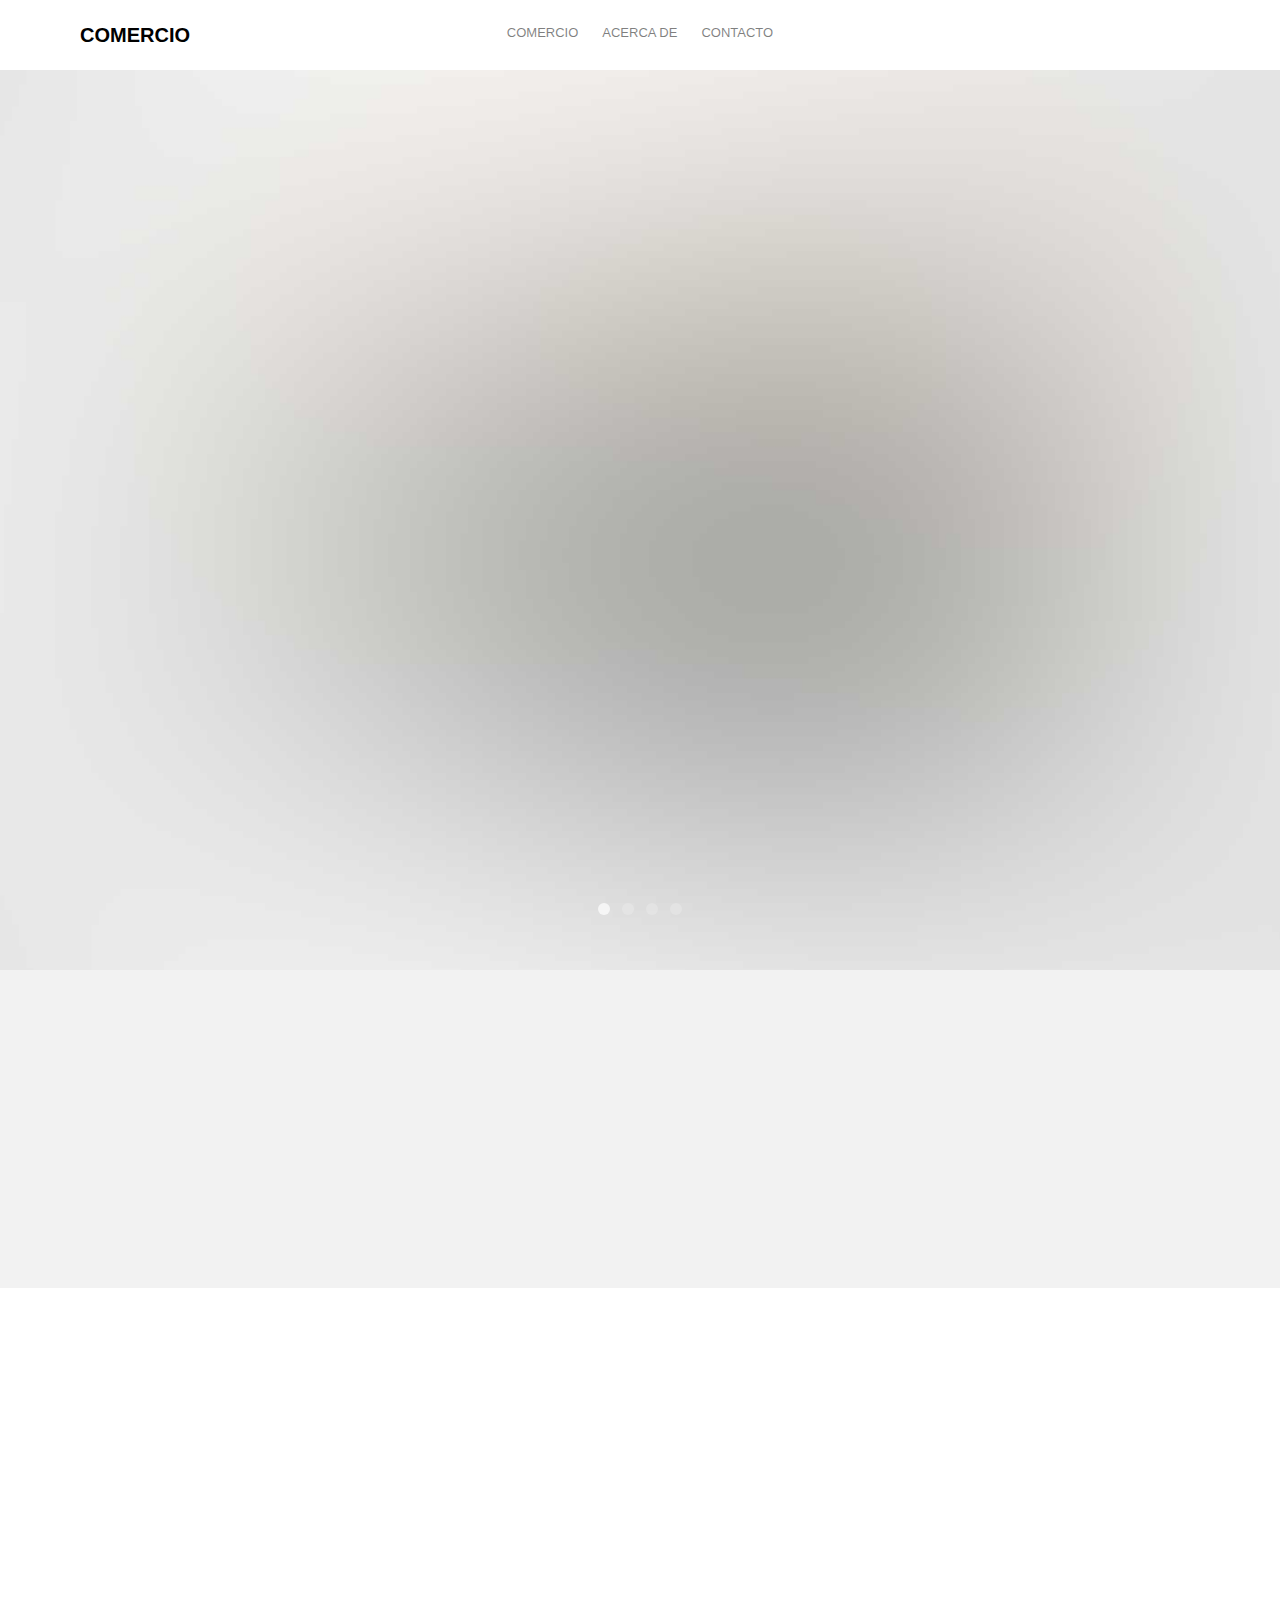
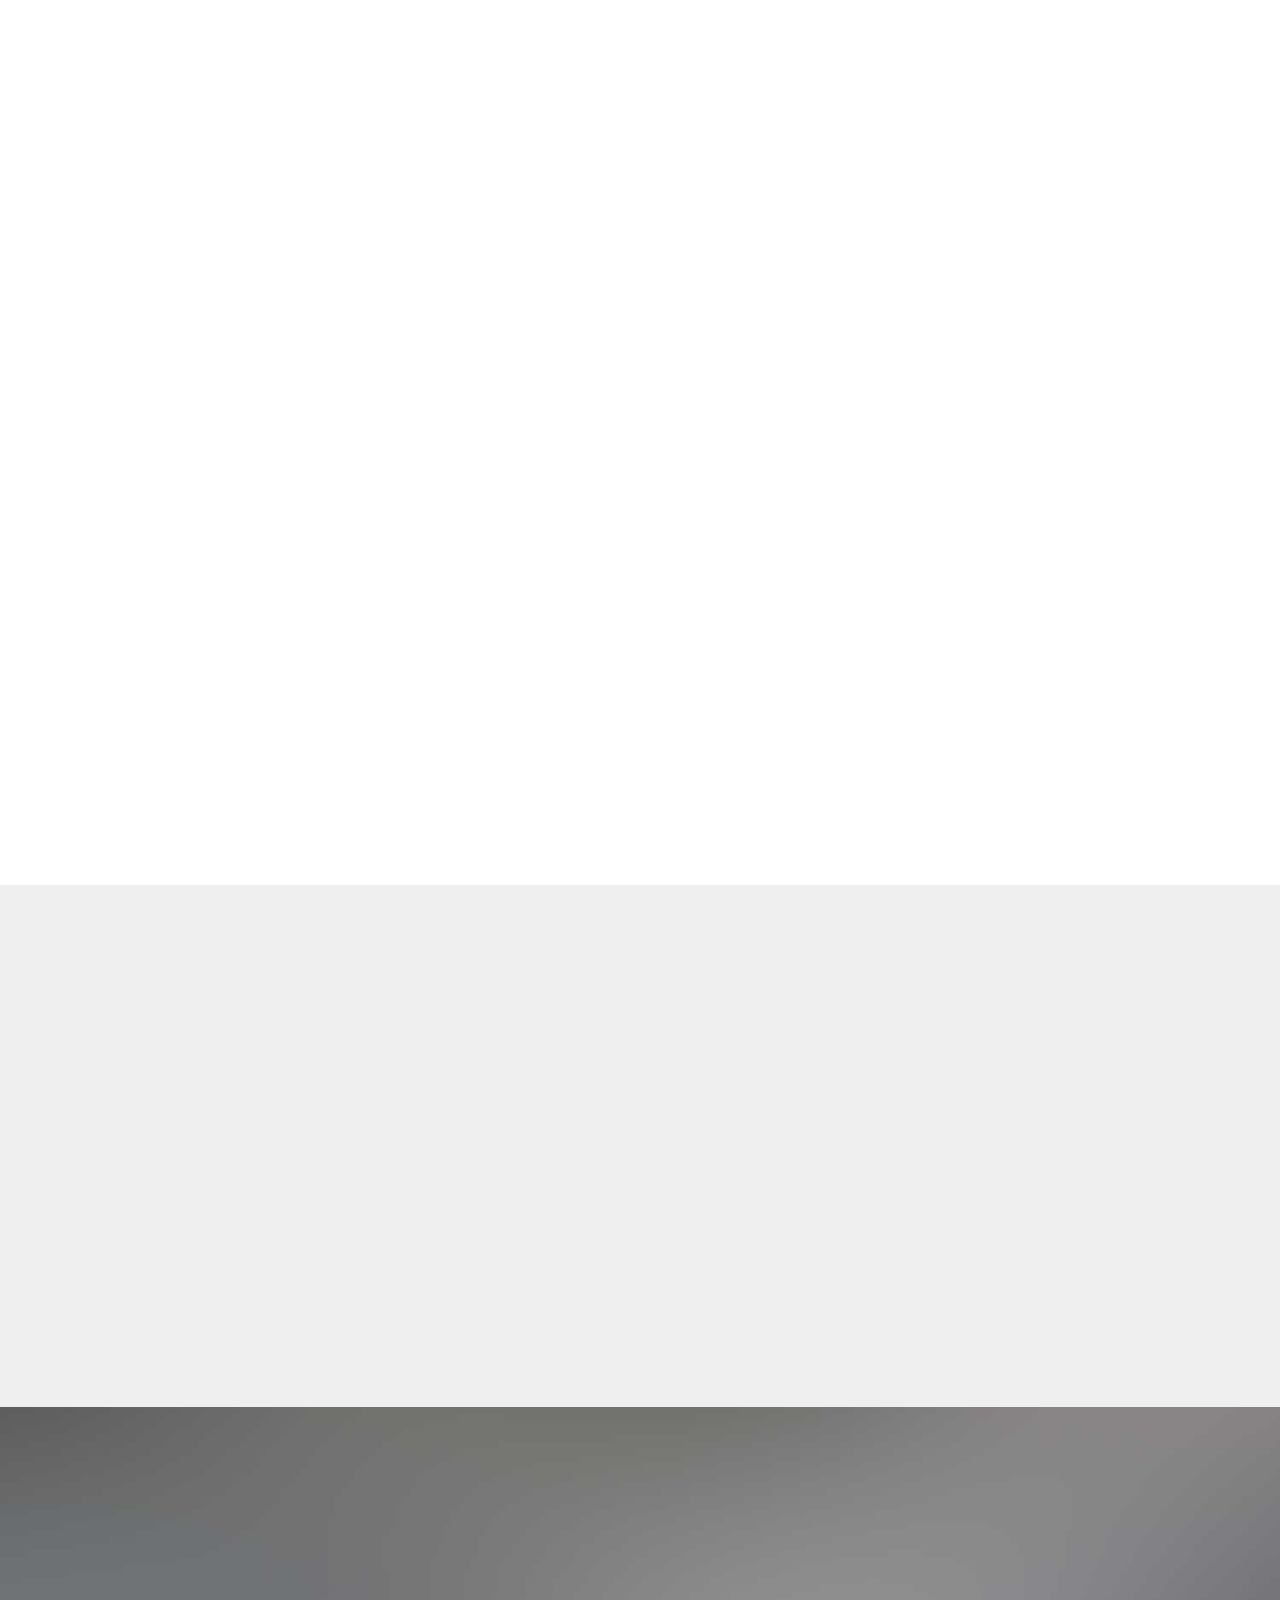
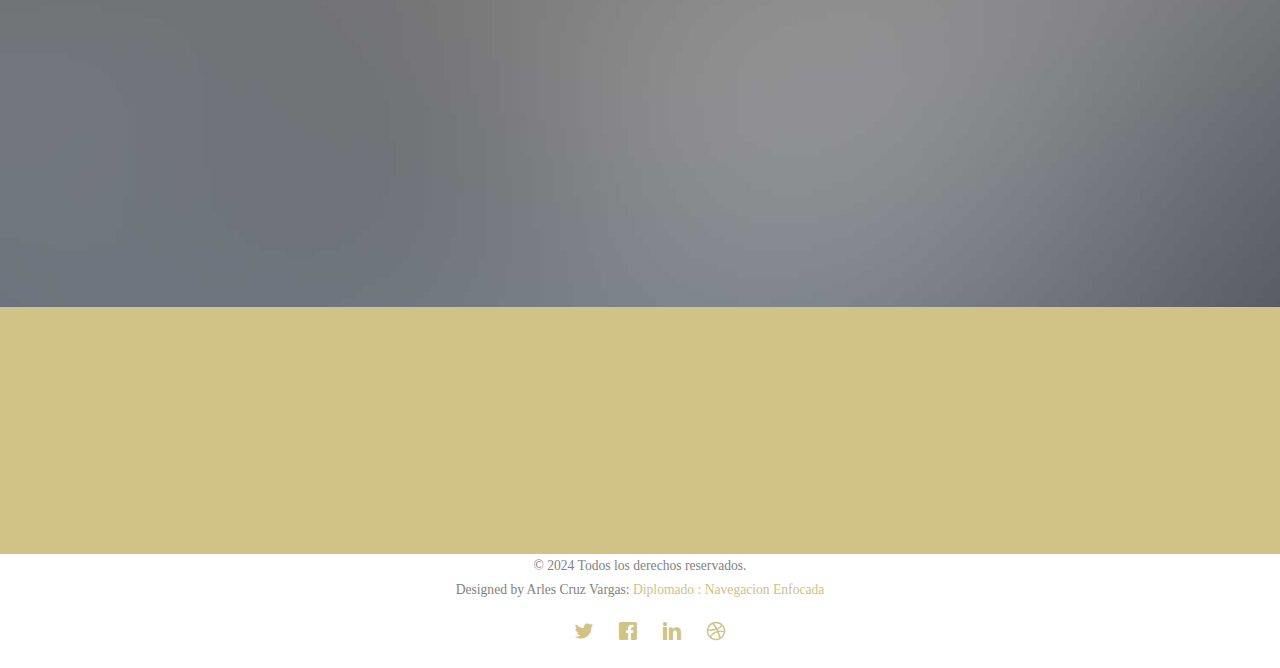
==== index.html @ f826852a "first commit" ====
<!DOCTYPE HTML>
<html>
	<head>
	<meta charset="utf-8">
	<meta http-equiv="X-UA-Compatible" content="IE=edge">
	<title>Comercio &mdash; SITIO WEB PARA NAVEGACION ENFOCADA</title>
	<meta name="viewport" content="width=device-width, initial-scale=1">
	<meta name="description" content="Free HTML5 Website Template by gettemplates.co" />
	<meta name="keywords" content="free website templates, free html5, free template, free bootstrap, free website template, html5, css3, mobile first, responsive" />
	<meta name="author" content="gettemplates.co" />

	
  	<!-- Facebook and Twitter integration -->
	<meta property="og:title" content=""/>
	<meta property="og:image" content=""/>
	<meta property="og:url" content=""/>
	<meta property="og:site_name" content=""/>
	<meta property="og:description" content=""/>
	<meta name="twitter:title" content="" />
	<meta name="twitter:image" content="" />
	<meta name="twitter:url" content="" />
	<meta name="twitter:card" content="" />

	<!-- <link href="https://fonts.googleapis.com/css?family=Montserrat:400,700" rel="stylesheet"> -->
	<!-- <link href="https://fonts.googleapis.com/css?family=Playfair+Display:400,400i" rel="stylesheet"> -->
	
	<!-- Animate.css -->
	<link rel="stylesheet" href="css/animate.css">
	<!-- Icomoon Icon Fonts-->
	<link rel="stylesheet" href="css/icomoon.css">
	<!-- Bootstrap  -->
	<link rel="stylesheet" href="css/bootstrap.css">

	<!-- Flexslider  -->
	<link rel="stylesheet" href="css/flexslider.css">

	<!-- Owl Carousel  -->
	<link rel="stylesheet" href="css/owl.carousel.min.css">
	<link rel="stylesheet" href="css/owl.theme.default.min.css">

	<!-- Theme style  -->
	<link rel="stylesheet" href="css/style.css">

	<!-- Modernizr JS -->
	<script src="js/modernizr-2.6.2.min.js"></script>
	<!-- FOR IE9 below -->
	<!--[if lt IE 9]>
	<script src="js/respond.min.js"></script>
	<![endif]-->

	</head>
	<body>
		
	<div class="fh5co-loader"></div>
	
	<div id="page">
	<nav class="fh5co-nav" role="navigation">
		<div class="container">
			<div class="row">
				<div class="col-md-3 col-xs-2">
					<div id="fh5co-logo"><a href="index.html">Comercio</a></div>
				</div>
				<div class="col-md-6 col-xs-6 text-center menu-1">
					<ul>
						<li class="has-dropdown">
							<a href="product.html">Comercio</a>
						</li>
						<li><a href="about.html">Acerca de</a></li>
						<li><a href="contact.html">Contacto</a></li>
					</ul>
				</div>
			</div>
			
		</div>
	</nav>
	
	<aside id="fh5co-hero" class="js-fullheight">
		<div class="flexslider js-fullheight">
			<ul class="slides">
		   	<li style="background-image: url(images/img_bg_1.jpg);">
		   		<div class="overlay-gradient"></div>
		   		<div class="container">
		   			<div class="col-md-6 col-md-offset-3 col-md-pull-3 js-fullheight slider-text">
		   				<div class="slider-text-inner">
		   					<div class="desc">
		   						<span class="price">$800</span>
		   						<h2>Alato Cabinet</h2>
		   						<p>Far far away, behind the word mountains, far from the countries Vokalia and Consonantia, there live the blind texts. Separated they live in Bookmarksgrove.</p>
			   					<p><a href="single.html" class="btn btn-primary btn-outline btn-lg">Purchase Now</a></p>
		   					</div>
		   				</div>
		   			</div>
		   		</div>
		   	</li>
		   	<li style="background-image: url(images/img_bg_2.jpg);">
		   		<div class="container">
		   			<div class="col-md-6 col-md-offset-3 col-md-pull-3 js-fullheight slider-text">
		   				<div class="slider-text-inner">
		   					<div class="desc">
		   						<span class="price">$530</span>
		   						<h2>The Haluz Rocking Chair</h2>
		   						<p>Far far away, behind the word mountains, far from the countries Vokalia and Consonantia, there live the blind texts. Separated they live in Bookmarksgrove.</p>
			   					<p><a href="single.html" class="btn btn-primary btn-outline btn-lg">Purchase Now</a></p>
		   					</div>
		   				</div>
		   			</div>
		   		</div>
		   	</li>
		   	<li style="background-image: url(images/img_bg_3.jpg);">
		   		<div class="container">
		   			<div class="col-md-6 col-md-offset-3 col-md-pull-3 js-fullheight slider-text">
		   				<div class="slider-text-inner">
		   					<div class="desc">
		   						<span class="price">$750</span>
		   						<h2>Alato Cabinet</h2>
		   						<p>Far far away, behind the word mountains, far from the countries Vokalia and Consonantia, there live the blind texts. Separated they live in Bookmarksgrove.</p>
			   					<p><a href="single.html" class="btn btn-primary btn-outline btn-lg">Purchase Now</a></p>
		   					</div>
		   				</div>
		   			</div>
		   		</div>
		   	</li>
		   	<li style="background-image: url(images/img_bg_4.jpg);">
		   		<div class="container">
		   			<div class="col-md-6 col-md-offset-3 col-md-pull-3 js-fullheight slider-text">
		   				<div class="slider-text-inner">
		   					<div class="desc">
		   						<span class="price">$540</span>
		   						<h2>The WW Chair</h2>
		   						<p>Far far away, behind the word mountains, far from the countries Vokalia and Consonantia, there live the blind texts. Separated they live in Bookmarksgrove.</p>
			   					<p><a href="single.html" class="btn btn-primary btn-outline btn-lg">Purchase Now</a></p>
		   					</div>
		   				</div>
		   			</div>
		   		</div>
		   	</li>
		  	</ul>
	  	</div>
	</aside>

	<div id="fh5co-services" class="fh5co-bg-section">
		<div class="container">
			<div class="row">
				<div class="col-md-4 col-sm-4 text-center">
					<div class="feature-center animate-box" data-animate-effect="fadeIn">
						<span class="icon">
							<i class="icon-credit-card"></i>
						</span>
						<h3>TARJETA DE CRÉDITO</h3>
						<p>Elige el producto que desee y realice sus pagos con tarjetas de Crédito, para obtener los mejores descuentos del mercado en nuestros productos.</p>
						<!--<p><a href="#" class="btn btn-primary btn-outline">Learn More</a></p>-->
					</div>
				</div>
				<div class="col-md-4 col-sm-4 text-center">
					<div class="feature-center animate-box" data-animate-effect="fadeIn">
						<span class="icon">
							<i class="icon-wallet"></i>
						</span>
						<h3>AHORRAR DINERO</h3>
						<p>Evalúa tu progreso con regularidad y haz ajustes en caso necesario. Si esto te parece abrumador, hay un montón de apps de administración. </p>
						<!--<p><a href="#" class="btn btn-primary btn-outline">Learn More</a></p>-->
					</div>
				</div>
				<div class="col-md-4 col-sm-4 text-center">
					<div class="feature-center animate-box" data-animate-effect="fadeIn">
						<span class="icon">
							<i class="icon-paper-plane"></i>
						</span>
						<h3>ENTREGA GRATIS</h3>
						<p>Por la compra que realices de cualquiera de nuestros productos, te hacemos la entrega gratis sin pagar ni un solo peso mas.</p>
						<!--<p><a href="#" class="btn btn-primary btn-outline">Learn More</a></p>-->
					</div>
				</div>
			</div>
		</div>
	</div>
	<div id="fh5co-product">
		<div class="container">
			<div class="row animate-box">
				<div class="col-md-8 col-md-offset-2 text-center fh5co-heading">
					<span>COSAS INTERESANTES</span>
					<h2>Productos.</h2>
					<p>Dignissimos asperiores vitae velit veniam totam fuga molestias accusamus alias autem provident. Odit ab aliquam dolor eius.</p>
				</div>
			</div>
			<div class="row">
				<div class="col-md-4 text-center animate-box">
					<div class="product">
						<div class="product-grid" style="background-image:url(images/producto1.jpg);">
							<div class="inner">
								<p>
									<a href="single.html" class="icon"><i class="icon-shopping-cart"></i></a>
									<a href="single.html" class="icon"><i class="icon-eye"></i></a>
								</p>
							</div>
						</div>
						<div class="desc">
							<h3><a href="single.html">Reloj Smartwacth D500 sumergible al agua</a></h3>
							<span class="price">Bs.350</span>
						</div>
					</div>
				</div>
				<div class="col-md-4 text-center animate-box">
					<div class="product">
						<div class="product-grid" style="background-image:url(images/producto-2.avif);">
							<span class="sale">Oferta</span>
							<div class="inner">
								<p>
									<a href="single.html" class="icon"><i class="icon-shopping-cart"></i></a>
									<a href="single.html" class="icon"><i class="icon-eye"></i></a>
								</p>
							</div>
						</div>
						<div class="desc">
							<h3><a href="single.html">Pavilion Speaker</a></h3>
							<span class="price">Bs.600</span>
						</div>
					</div>
				</div>
				<div class="col-md-4 text-center animate-box">
					<div class="product">
						<div class="product-grid" style="background-image:url(images/producto-3.jpg);">
							<div class="inner">
								<p>
									<a href="single.html" class="icon"><i class="icon-shopping-cart"></i></a>
									<a href="single.html" class="icon"><i class="icon-eye"></i></a>
								</p>
							</div>
						</div>
						<div class="desc">
							<h3><a href="single.html">Ligomancer</a></h3>
							<span class="price">Bs.280</span>
						</div>
					</div>
				</div>
			</div>
			<div class="row">
				<div class="col-md-4 text-center animate-box">
					<div class="product">
						<div class="product-grid" style="background-image:url(images/producto-4.avif);">
							<div class="inner">
								<p>
									<a href="single.html" class="icon"><i class="icon-shopping-cart"></i></a>
									<a href="single.html" class="icon"><i class="icon-eye"></i></a>
								</p>
							</div>
						</div>
						<div class="desc">
							<h3><a href="single.html">Alato Cabinet</a></h3>
							<span class="price">Bs.360</span>
						</div>
					</div>
				</div>
				<div class="col-md-4 text-center animate-box">
					<div class="product">
						<div class="product-grid" style="background-image:url(images/producto-5.avif);">
							<div class="inner">
								<p>
									<a href="single.html" class="icon"><i class="icon-shopping-cart"></i></a>
									<a href="single.html" class="icon"><i class="icon-eye"></i></a>
								</p>
							</div>
						</div>
						<div class="desc">
							<h3><a href="single.html">Earing Wireless</a></h3>
							<span class="price">Bs.80</span>
						</div>
					</div>
				</div>
				<div class="col-md-4 text-center animate-box">
					<div class="product">
						<div class="product-grid" style="background-image:url(images/producto-6.jpg);">
							<div class="inner">
								<p>
									<a href="single.html" class="icon"><i class="icon-shopping-cart"></i></a>
									<a href="single.html" class="icon"><i class="icon-eye"></i></a>
								</p>
							</div>
						</div>
						<div class="desc">
							<h3><a href="single.html">Sculptural Coffee Table</a></h3>
							<span class="price">Bs.20</span>
						</div>
					</div>
				</div>
			</div>
		</div>
	</div>
	
	<div id="fh5co-testimonial" class="fh5co-bg-section">
		<div class="container">
			<div class="row animate-box">
				<div class="col-md-8 col-md-offset-2 text-center fh5co-heading">
					<span>Testimony</span>
					<h2>Happy Clients</h2>
				</div>
			</div>
			<div class="row">
				<div class="col-md-10 col-md-offset-1">
					<div class="row animate-box">
						<div class="owl-carousel owl-carousel-fullwidth">
							<div class="item">
								<div class="testimony-slide active text-center">
									<figure>
										<img src="images/person1.jpg" alt="user">
									</figure>
									<span>Jean Doe, via <a href="#" class="twitter">Twitter</a></span>
									<blockquote>
										<p>&ldquo;Far far away, behind the word mountains, far from the countries Vokalia and Consonantia, there live the blind texts. Separated they live in Bookmarksgrove right at the coast of the Semantics, a large language ocean.&rdquo;</p>
									</blockquote>
								</div>
							</div>
							<div class="item">
								<div class="testimony-slide active text-center">
									<figure>
										<img src="images/person2.jpg" alt="user">
									</figure>
									<span>John Doe, via <a href="#" class="twitter">Twitter</a></span>
									<blockquote>
										<p>&ldquo;Separated they live in Bookmarksgrove right at the coast of the Semantics, a large language ocean.&rdquo;</p>
									</blockquote>
								</div>
							</div>
							<div class="item">
								<div class="testimony-slide active text-center">
									<figure>
										<img src="images/person3.jpg" alt="user">
									</figure>
									<span>John Doe, via <a href="#" class="twitter">Twitter</a></span>
									<blockquote>
										<p>&ldquo;Far from the countries Vokalia and Consonantia, there live the blind texts. Separated they live in Bookmarksgrove right at the coast of the Semantics, a large language ocean.&rdquo;</p>
									</blockquote>
								</div>
							</div>
						</div>
					</div>
				</div>
			</div>
		</div>
	</div>
	

	<div id="fh5co-counter" class="fh5co-bg fh5co-counter" style="background-image:url(images/img_bg_5.jpg);">
		<div class="container">
			<div class="row">
				<div class="display-t">
					<div class="display-tc">
						<div class="col-md-3 col-sm-6 animate-box">
							<div class="feature-center">
								<span class="icon">
									<i class="icon-eye"></i>
								</span>

								<span class="counter js-counter" data-from="0" data-to="22070" data-speed="5000" data-refresh-interval="50">1</span>
								<span class="counter-label">Creativity Fuel</span>

							</div>
						</div>
						<div class="col-md-3 col-sm-6 animate-box">
							<div class="feature-center">
								<span class="icon">
									<i class="icon-shopping-cart"></i>
								</span>

								<span class="counter js-counter" data-from="0" data-to="450" data-speed="5000" data-refresh-interval="50">1</span>
								<span class="counter-label">Happy Clients</span>
							</div>
						</div>
						<div class="col-md-3 col-sm-6 animate-box">
							<div class="feature-center">
								<span class="icon">
									<i class="icon-shop"></i>
								</span>
								<span class="counter js-counter" data-from="0" data-to="700" data-speed="5000" data-refresh-interval="50">1</span>
								<span class="counter-label">All Products</span>
							</div>
						</div>
						<div class="col-md-3 col-sm-6 animate-box">
							<div class="feature-center">
								<span class="icon">
									<i class="icon-clock"></i>
								</span>

								<span class="counter js-counter" data-from="0" data-to="5605" data-speed="5000" data-refresh-interval="50">1</span>
								<span class="counter-label">Hours Spent</span>

							</div>
						</div>
					</div>
				</div>
			</div>
		</div>
	</div>

	<div id="fh5co-started">
		<div class="container">
			<div class="row animate-box">
				<div class="col-md-8 col-md-offset-2 text-center fh5co-heading">
					<h2>BOLETIN INFORMATIVO</h2>
					<p>Estén atentos a nuestro último producto. Ahora puedes suscribirte</p>
				</div>
			</div>
			<div class="row animate-box">
				<div class="col-md-8 col-md-offset-2">
					<form class="form-inline">
						<div class="col-md-6 col-sm-6">
							<div class="form-group">
								<label for="email" class="sr-only">Email</label>
								<input type="email" class="form-control" id="email" placeholder="Email">
							</div>
						</div>
						<div class="col-md-6 col-sm-6">
							<button type="submit" class="btn btn-default btn-block">Subscribe</button>
						</div>
					</form>
				</div>
			</div>
		</div>
	</div>

	<footer id="fh5co-footer" role="contentinfo">
		<div class="container">
			
			<div class="row copyright">
				<div class="col-md-12 text-center">
					<p>
						<small class="block">&copy; 2024 Todos los derechos reservados.</small> 
						<small class="block">Designed by Arles Cruz Vargas: <a href="">Diplomado : Navegacion Enfocada</small>
					</p>
					<p>
						<ul class="fh5co-social-icons">
							<li><a href="#"><i class="icon-twitter"></i></a></li>
							<li><a href="#"><i class="icon-facebook"></i></a></li>
							<li><a href="#"><i class="icon-linkedin"></i></a></li>
							<li><a href="#"><i class="icon-dribbble"></i></a></li>
						</ul>
					</p>
				</div>
			</div>

		</div>
	</footer>
	</div>

	<div class="gototop js-top">
		<a href="#" class="js-gotop"><i class="icon-arrow-up"></i></a>
	</div>
	
	<!-- jQuery -->
	<script src="js/jquery.min.js"></script>
	<!-- jQuery Easing -->
	<script src="js/jquery.easing.1.3.js"></script>
	<!-- Bootstrap -->
	<script src="js/bootstrap.min.js"></script>
	<!-- Waypoints -->
	<script src="js/jquery.waypoints.min.js"></script>
	<!-- Carousel -->
	<script src="js/owl.carousel.min.js"></script>
	<!-- countTo -->
	<script src="js/jquery.countTo.js"></script>
	<!-- Flexslider -->
	<script src="js/jquery.flexslider-min.js"></script>
	<!-- Main -->
	<script src="js/main.js"></script>

	</body>
</html>
---- css/icomoon.css ----
@font-face {
  font-family: 'icomoon';
  src:  url('../fonts/icomoon/icomoon.eot?6iuir');
  src:  url('../fonts/icomoon/icomoon.eot?6iuir#iefix') format('embedded-opentype'),
    url('../fonts/icomoon/icomoon.ttf?6iuir') format('truetype'),
    url('../fonts/icomoon/icomoon.woff?6iuir') format('woff'),
    url('../fonts/icomoon/icomoon.svg?6iuir#icomoon') format('svg');
  font-weight: normal;
  font-style: normal;
}

[class^="icon-"], [class*=" icon-"] {
  /* use !important to prevent issues with browser extensions that change fonts */
  font-family: 'icomoon' !important;
  speak: none;
  font-style: normal;
  font-weight: normal;
  font-variant: normal;
  text-transform: none;
  line-height: 1;

  /* Better Font Rendering =========== */
  -webkit-font-smoothing: antialiased;
  -moz-osx-font-smoothing: grayscale;
}

.icon-eye:before {
  content: "\e000";
}
.icon-paper-clip:before {
  content: "\e001";
}
.icon-mail:before {
  content: "\e002";
}
.icon-toggle:before {
  content: "\e003";
}
.icon-layout:before {
  content: "\e004";
}
.icon-link:before {
  content: "\e005";
}
.icon-bell:before {
  content: "\e006";
}
.icon-lock:before {
  content: "\e007";
}
.icon-unlock:before {
  content: "\e008";
}
.icon-ribbon:before {
  content: "\e009";
}
.icon-image:before {
  content: "\e010";
}
.icon-signal:before {
  content: "\e011";
}
.icon-target:before {
  content: "\e012";
}
.icon-clipboard:before {
  content: "\e013";
}
.icon-clock:before {
  content: "\e014";
}
.icon-watch:before {
  content: "\e015";
}
.icon-air-play:before {
  content: "\e016";
}
.icon-camera:before {
  content: "\e017";
}
.icon-video:before {
  content: "\e018";
}
.icon-disc:before {
  content: "\e019";
}
.icon-printer:before {
  content: "\e020";
}
.icon-monitor:before {
  content: "\e021";
}
.icon-server:before {
  content: "\e022";
}
.icon-cog:before {
  content: "\e023";
}
.icon-heart:before {
  content: "\e024";
}
.icon-paragraph:before {
  content: "\e025";
}
.icon-align-justify:before {
  content: "\e026";
}
.icon-align-left:before {
  content: "\e027";
}
.icon-align-center:before {
  content: "\e028";
}
.icon-align-right:before {
  content: "\e029";
}
.icon-book:before {
  content: "\e030";
}
.icon-layers:before {
  content: "\e031";
}
.icon-stack:before {
  content: "\e032";
}
.icon-stack-2:before {
  content: "\e033";
}
.icon-paper:before {
  content: "\e034";
}
.icon-paper-stack:before {
  content: "\e035";
}
.icon-search:before {
  content: "\e036";
}
.icon-zoom-in:before {
  content: "\e037";
}
.icon-zoom-out:before {
  content: "\e038";
}
.icon-reply:before {
  content: "\e039";
}
.icon-circle-plus:before {
  content: "\e040";
}
.icon-circle-minus:before {
  content: "\e041";
}
.icon-circle-check:before {
  content: "\e042";
}
.icon-circle-cross:before {
  content: "\e043";
}
.icon-square-plus:before {
  content: "\e044";
}
.icon-square-minus:before {
  content: "\e045";
}
.icon-square-check:before {
  content: "\e046";
}
.icon-square-cross:before {
  content: "\e047";
}
.icon-microphone:before {
  content: "\e048";
}
.icon-record:before {
  content: "\e049";
}
.icon-skip-back:before {
  content: "\e050";
}
.icon-rewind:before {
  content: "\e051";
}
.icon-play:before {
  content: "\e052";
}
.icon-pause:before {
  content: "\e053";
}
.icon-stop:before {
  content: "\e054";
}
.icon-fast-forward:before {
  content: "\e055";
}
.icon-skip-forward:before {
  content: "\e056";
}
.icon-shuffle:before {
  content: "\e057";
}
.icon-repeat:before {
  content: "\e058";
}
.icon-folder:before {
  content: "\e059";
}
.icon-umbrella:before {
  content: "\e060";
}
.icon-moon:before {
  content: "\e061";
}
.icon-thermometer:before {
  content: "\e062";
}
.icon-drop:before {
  content: "\e063";
}
.icon-sun:before {
  content: "\e064";
}
.icon-cloud:before {
  content: "\e065";
}
.icon-cloud-upload:before {
  content: "\e066";
}
.icon-cloud-download:before {
  content: "\e067";
}
.icon-upload:before {
  content: "\e068";
}
.icon-download:before {
  content: "\e069";
}
.icon-location:before {
  content: "\e070";
}
.icon-location-2:before {
  content: "\e071";
}
.icon-map:before {
  content: "\e072";
}
.icon-battery:before {
  content: "\e073";
}
.icon-head:before {
  content: "\e074";
}
.icon-briefcase:before {
  content: "\e075";
}
.icon-speech-bubble:before {
  content: "\e076";
}
.icon-anchor:before {
  content: "\e077";
}
.icon-globe:before {
  content: "\e078";
}
.icon-box:before {
  content: "\e079";
}
.icon-reload:before {
  content: "\e080";
}
.icon-share:before {
  content: "\e081";
}
.icon-marquee:before {
  content: "\e082";
}
.icon-marquee-plus:before {
  content: "\e083";
}
.icon-marquee-minus:before {
  content: "\e084";
}
.icon-tag:before {
  content: "\e085";
}
.icon-power:before {
  content: "\e086";
}
.icon-command:before {
  content: "\e087";
}
.icon-alt:before {
  content: "\e088";
}
.icon-esc:before {
  content: "\e089";
}
.icon-bar-graph:before {
  content: "\e090";
}
.icon-bar-graph-2:before {
  content: "\e091";
}
.icon-pie-graph:before {
  content: "\e092";
}
.icon-star:before {
  content: "\e093";
}
.icon-arrow-left:before {
  content: "\e094";
}
.icon-arrow-right:before {
  content: "\e095";
}
.icon-arrow-up:before {
  content: "\e096";
}
.icon-arrow-down:before {
  content: "\e097";
}
.icon-volume:before {
  content: "\e098";
}
.icon-mute:before {
  content: "\e099";
}
.icon-content-right:before {
  content: "\e100";
}
.icon-content-left:before {
  content: "\e101";
}
.icon-grid:before {
  content: "\e102";
}
.icon-grid-2:before {
  content: "\e103";
}
.icon-columns:before {
  content: "\e104";
}
.icon-loader:before {
  content: "\e105";
}
.icon-bag:before {
  content: "\e106";
}
.icon-ban:before {
  content: "\e107";
}
.icon-flag:before {
  content: "\e108";
}
.icon-trash:before {
  content: "\e109";
}
.icon-expand:before {
  content: "\e110";
}
.icon-contract:before {
  content: "\e111";
}
.icon-maximize:before {
  content: "\e112";
}
.icon-minimize:before {
  content: "\e113";
}
.icon-plus:before {
  content: "\e114";
}
.icon-minus:before {
  content: "\e115";
}
.icon-check:before {
  content: "\e116";
}
.icon-cross:before {
  content: "\e117";
}
.icon-move:before {
  content: "\e118";
}
.icon-delete:before {
  content: "\e119";
}
.icon-menu:before {
  content: "\e120";
}
.icon-archive:before {
  content: "\e121";
}
.icon-inbox:before {
  content: "\e122";
}
.icon-outbox:before {
  content: "\e123";
}
.icon-file:before {
  content: "\e124";
}
.icon-file-add:before {
  content: "\e125";
}
.icon-file-subtract:before {
  content: "\e126";
}
.icon-help:before {
  content: "\e127";
}
.icon-open:before {
  content: "\e128";
}
.icon-ellipsis:before {
  content: "\e129";
}
.icon-add-to-list:before {
  content: "\e900";
}
.icon-classic-computer:before {
  content: "\e901";
}
.icon-controller-fast-backward:before {
  content: "\e902";
}
.icon-creative-commons-attribution:before {
  content: "\e903";
}
.icon-creative-commons-noderivs:before {
  content: "\e904";
}
.icon-creative-commons-noncommercial-eu:before {
  content: "\e905";
}
.icon-creative-commons-noncommercial-us:before {
  content: "\e906";
}
.icon-creative-commons-public-domain:before {
  content: "\e907";
}
.icon-creative-commons-remix:before {
  content: "\e908";
}
.icon-creative-commons-share:before {
  content: "\e909";
}
.icon-creative-commons-sharealike:before {
  content: "\e90a";
}
.icon-creative-commons:before {
  content: "\e90b";
}
.icon-document-landscape:before {
  content: "\e90c";
}
.icon-remove-user:before {
  content: "\e90d";
}
.icon-warning:before {
  content: "\e90e";
}
.icon-arrow-bold-down:before {
  content: "\e90f";
}
.icon-arrow-bold-left:before {
  content: "\e910";
}
.icon-arrow-bold-right:before {
  content: "\e911";
}
.icon-arrow-bold-up:before {
  content: "\e912";
}
.icon-arrow-down2:before {
  content: "\e913";
}
.icon-arrow-left2:before {
  content: "\e914";
}
.icon-arrow-long-down:before {
  content: "\e915";
}
.icon-arrow-long-left:before {
  content: "\e916";
}
.icon-arrow-long-right:before {
  content: "\e917";
}
.icon-arrow-long-up:before {
  content: "\e918";
}
.icon-arrow-right2:before {
  content: "\e919";
}
.icon-arrow-up2:before {
  content: "\e91a";
}
.icon-arrow-with-circle-down:before {
  content: "\e91b";
}
.icon-arrow-with-circle-left:before {
  content: "\e91c";
}
.icon-arrow-with-circle-right:before {
  content: "\e91d";
}
.icon-arrow-with-circle-up:before {
  content: "\e91e";
}
.icon-bookmark:before {
  content: "\e91f";
}
.icon-bookmarks:before {
  content: "\e920";
}
.icon-chevron-down:before {
  content: "\e921";
}
.icon-chevron-left:before {
  content: "\e922";
}
.icon-chevron-right:before {
  content: "\e923";
}
.icon-chevron-small-down:before {
  content: "\e924";
}
.icon-chevron-small-left:before {
  content: "\e925";
}
.icon-chevron-small-right:before {
  content: "\e926";
}
.icon-chevron-small-up:before {
  content: "\e927";
}
.icon-chevron-thin-down:before {
  content: "\e928";
}
.icon-chevron-thin-left:before {
  content: "\e929";
}
.icon-chevron-thin-right:before {
  content: "\e92a";
}
.icon-chevron-thin-up:before {
  content: "\e92b";
}
.icon-chevron-up:before {
  content: "\e92c";
}
.icon-chevron-with-circle-down:before {
  content: "\e92d";
}
.icon-chevron-with-circle-left:before {
  content: "\e92e";
}
.icon-chevron-with-circle-right:before {
  content: "\e92f";
}
.icon-chevron-with-circle-up:before {
  content: "\e930";
}
.icon-cloud2:before {
  content: "\e931";
}
.icon-controller-fast-forward:before {
  content: "\e932";
}
.icon-controller-jump-to-start:before {
  content: "\e933";
}
.icon-controller-next:before {
  content: "\e934";
}
.icon-controller-paus:before {
  content: "\e935";
}
.icon-controller-play:before {
  content: "\e936";
}
.icon-controller-record:before {
  content: "\e937";
}
.icon-controller-stop:before {
  content: "\e938";
}
.icon-controller-volume:before {
  content: "\e939";
}
.icon-dot-single:before {
  content: "\e93a";
}
.icon-dots-three-horizontal:before {
  content: "\e93b";
}
.icon-dots-three-vertical:before {
  content: "\e93c";
}
.icon-dots-two-horizontal:before {
  content: "\e93d";
}
.icon-dots-two-vertical:before {
  content: "\e93e";
}
.icon-download2:before {
  content: "\e93f";
}
.icon-emoji-flirt:before {
  content: "\e940";
}
.icon-flow-branch:before {
  content: "\e941";
}
.icon-flow-cascade:before {
  content: "\e942";
}
.icon-flow-line:before {
  content: "\e943";
}
.icon-flow-parallel:before {
  content: "\e944";
}
.icon-flow-tree:before {
  content: "\e945";
}
.icon-install:before {
  content: "\e946";
}
.icon-layers2:before {
  content: "\e947";
}
.icon-open-book:before {
  content: "\e948";
}
.icon-resize-100:before {
  content: "\e949";
}
.icon-resize-full-screen:before {
  content: "\e94a";
}
.icon-save:before {
  content: "\e94b";
}
.icon-select-arrows:before {
  content: "\e94c";
}
.icon-sound-mute:before {
  content: "\e94d";
}
.icon-sound:before {
  content: "\e94e";
}
.icon-trash2:before {
  content: "\e94f";
}
.icon-triangle-down:before {
  content: "\e950";
}
.icon-triangle-left:before {
  content: "\e951";
}
.icon-triangle-right:before {
  content: "\e952";
}
.icon-triangle-up:before {
  content: "\e953";
}
.icon-uninstall:before {
  content: "\e954";
}
.icon-upload-to-cloud:before {
  content: "\e955";
}
.icon-upload2:before {
  content: "\e956";
}
.icon-add-user:before {
  content: "\e957";
}
.icon-address:before {
  content: "\e958";
}
.icon-adjust:before {
  content: "\e959";
}
.icon-air:before {
  content: "\e95a";
}
.icon-aircraft-landing:before {
  content: "\e95b";
}
.icon-aircraft-take-off:before {
  content: "\e95c";
}
.icon-aircraft:before {
  content: "\e95d";
}
.icon-align-bottom:before {
  content: "\e95e";
}
.icon-align-horizontal-middle:before {
  content: "\e95f";
}
.icon-align-left2:before {
  content: "\e960";
}
.icon-align-right2:before {
  content: "\e961";
}
.icon-align-top:before {
  content: "\e962";
}
.icon-align-vertical-middle:before {
  content: "\e963";
}
.icon-archive2:before {
  content: "\e964";
}
.icon-area-graph:before {
  content: "\e965";
}
.icon-attachment:before {
  content: "\e966";
}
.icon-awareness-ribbon:before {
  content: "\e967";
}
.icon-back-in-time:before {
  content: "\e968";
}
.icon-back:before {
  content: "\e969";
}
.icon-bar-graph2:before {
  content: "\e96a";
}
.icon-battery2:before {
  content: "\e96b";
}
.icon-beamed-note:before {
  content: "\e96c";
}
.icon-bell2:before {
  content: "\e96d";
}
.icon-blackboard:before {
  content: "\e96e";
}
.icon-block:before {
  content: "\e96f";
}
.icon-book2:before {
  content: "\e970";
}
.icon-bowl:before {
  content: "\e971";
}
.icon-box2:before {
  content: "\e972";
}
.icon-briefcase2:before {
  content: "\e973";
}
.icon-browser:before {
  content: "\e974";
}
.icon-brush:before {
  content: "\e975";
}
.icon-bucket:before {
  content: "\e976";
}
.icon-cake:before {
  content: "\e977";
}
.icon-calculator:before {
  content: "\e978";
}
.icon-calendar:before {
  content: "\e979";
}
.icon-camera2:before {
  content: "\e97a";
}
.icon-ccw:before {
  content: "\e97b";
}
.icon-chat:before {
  content: "\e97c";
}
.icon-check2:before {
  content: "\e97d";
}
.icon-circle-with-cross:before {
  content: "\e97e";
}
.icon-circle-with-minus:before {
  content: "\e97f";
}
.icon-circle-with-plus:before {
  content: "\e980";
}
.icon-circle:before {
  content: "\e981";
}
.icon-circular-graph:before {
  content: "\e982";
}
.icon-clapperboard:before {
  content: "\e983";
}
.icon-clipboard2:before {
  content: "\e984";
}
.icon-clock2:before {
  content: "\e985";
}
.icon-code:before {
  content: "\e986";
}
.icon-cog2:before {
  content: "\e987";
}
.icon-colours:before {
  content: "\e988";
}
.icon-compass:before {
  content: "\e989";
}
.icon-copy:before {
  content: "\e98a";
}
.icon-credit-card:before {
  content: "\e98b";
}
.icon-credit:before {
  content: "\e98c";
}
.icon-cross2:before {
  content: "\e98d";
}
.icon-cup:before {
  content: "\e98e";
}
.icon-cw:before {
  content: "\e98f";
}
.icon-cycle:before {
  content: "\e990";
}
.icon-database:before {
  content: "\e991";
}
.icon-dial-pad:before {
  content: "\e992";
}
.icon-direction:before {
  content: "\e993";
}
.icon-document:before {
  content: "\e994";
}
.icon-documents:before {
  content: "\e995";
}
.icon-drink:before {
  content: "\e996";
}
.icon-drive:before {
  content: "\e997";
}
.icon-drop2:before {
  content: "\e998";
}
.icon-edit:before {
  content: "\e999";
}
.icon-email:before {
  content: "\e99a";
}
.icon-emoji-happy:before {
  content: "\e99b";
}
.icon-emoji-neutral:before {
  content: "\e99c";
}
.icon-emoji-sad:before {
  content: "\e99d";
}
.icon-erase:before {
  content: "\e99e";
}
.icon-eraser:before {
  content: "\e99f";
}
.icon-export:before {
  content: "\e9a0";
}
.icon-eye2:before {
  content: "\e9a1";
}
.icon-feather:before {
  content: "\e9a2";
}
.icon-flag2:before {
  content: "\e9a3";
}
.icon-flash:before {
  content: "\e9a4";
}
.icon-flashlight:before {
  content: "\e9a5";
}
.icon-flat-brush:before {
  content: "\e9a6";
}
.icon-folder-images:before {
  content: "\e9a7";
}
.icon-folder-music:before {
  content: "\e9a8";
}
.icon-folder-video:before {
  content: "\e9a9";
}
.icon-folder2:before {
  content: "\e9aa";
}
.icon-forward:before {
  content: "\e9ab";
}
.icon-funnel:before {
  content: "\e9ac";
}
.icon-game-controller:before {
  content: "\e9ad";
}
.icon-gauge:before {
  content: "\e9ae";
}
.icon-globe2:before {
  content: "\e9af";
}
.icon-graduation-cap:before {
  content: "\e9b0";
}
.icon-grid2:before {
  content: "\e9b1";
}
.icon-hair-cross:before {
  content: "\e9b2";
}
.icon-hand:before {
  content: "\e9b3";
}
.icon-heart-outlined:before {
  content: "\e9b4";
}
.icon-heart2:before {
  content: "\e9b5";
}
.icon-help-with-circle:before {
  content: "\e9b6";
}
.icon-help2:before {
  content: "\e9b7";
}
.icon-home:before {
  content: "\e9b8";
}
.icon-hour-glass:before {
  content: "\e9b9";
}
.icon-image-inverted:before {
  content: "\e9ba";
}
.icon-image2:before {
  content: "\e9bb";
}
.icon-images:before {
  content: "\e9bc";
}
.icon-inbox2:before {
  content: "\e9bd";
}
.icon-infinity:before {
  content: "\e9be";
}
.icon-info-with-circle:before {
  content: "\e9bf";
}
.icon-info:before {
  content: "\e9c0";
}
.icon-key:before {
  content: "\e9c1";
}
.icon-keyboard:before {
  content: "\e9c2";
}
.icon-lab-flask:before {
  content: "\e9c3";
}
.icon-landline:before {
  content: "\e9c4";
}
.icon-language:before {
  content: "\e9c5";
}
.icon-laptop:before {
  content: "\e9c6";
}
.icon-leaf:before {
  content: "\e9c7";
}
.icon-level-down:before {
  content: "\e9c8";
}
.icon-level-up:before {
  content: "\e9c9";
}
.icon-lifebuoy:before {
  content: "\e9ca";
}
.icon-light-bulb:before {
  content: "\e9cb";
}
.icon-light-down:before {
  content: "\e9cc";
}
.icon-light-up:before {
  content: "\e9cd";
}
.icon-line-graph:before {
  content: "\e9ce";
}
.icon-link2:before {
  content: "\e9cf";
}
.icon-list:before {
  content: "\e9d0";
}
.icon-location-pin:before {
  content: "\e9d1";
}
.icon-location2:before {
  content: "\e9d2";
}
.icon-lock-open:before {
  content: "\e9d3";
}
.icon-lock2:before {
  content: "\e9d4";
}
.icon-log-out:before {
  content: "\e9d5";
}
.icon-login:before {
  content: "\e9d6";
}
.icon-loop:before {
  content: "\e9d7";
}
.icon-magnet:before {
  content: "\e9d8";
}
.icon-magnifying-glass:before {
  content: "\e9d9";
}
.icon-mail2:before {
  content: "\e9da";
}
.icon-man:before {
  content: "\e9db";
}
.icon-map2:before {
  content: "\e9dc";
}
.icon-mask:before {
  content: "\e9dd";
}
.icon-medal:before {
  content: "\e9de";
}
.icon-megaphone:before {
  content: "\e9df";
}
.icon-menu2:before {
  content: "\e9e0";
}
.icon-message:before {
  content: "\e9e1";
}
.icon-mic:before {
  content: "\e9e2";
}
.icon-minus2:before {
  content: "\e9e3";
}
.icon-mobile:before {
  content: "\e9e4";
}
.icon-modern-mic:before {
  content: "\e9e5";
}
.icon-moon2:before {
  content: "\e9e6";
}
.icon-mouse:before {
  content: "\e9e7";
}
.icon-music:before {
  content: "\e9e8";
}
.icon-network:before {
  content: "\e9e9";
}
.icon-new-message:before {
  content: "\e9ea";
}
.icon-new:before {
  content: "\e9eb";
}
.icon-news:before {
  content: "\e9ec";
}
.icon-note:before {
  content: "\e9ed";
}
.icon-notification:before {
  content: "\e9ee";
}
.icon-old-mobile:before {
  content: "\e9ef";
}
.icon-old-phone:before {
  content: "\e9f0";
}
.icon-palette:before {
  content: "\e9f1";
}
.icon-paper-plane:before {
  content: "\e9f2";
}
.icon-pencil:before {
  content: "\e9f3";
}
.icon-phone:before {
  content: "\e9f4";
}
.icon-pie-chart:before {
  content: "\e9f5";
}
.icon-pin:before {
  content: "\e9f6";
}
.icon-plus2:before {
  content: "\e9f7";
}
.icon-popup:before {
  content: "\e9f8";
}
.icon-power-plug:before {
  content: "\e9f9";
}
.icon-price-ribbon:before {
  content: "\e9fa";
}
.icon-price-tag:before {
  content: "\e9fb";
}
.icon-print:before {
  content: "\e9fc";
}
.icon-progress-empty:before {
  content: "\e9fd";
}
.icon-progress-full:before {
  content: "\e9fe";
}
.icon-progress-one:before {
  content: "\e9ff";
}
.icon-progress-two:before {
  content: "\ea00";
}
.icon-publish:before {
  content: "\ea01";
}
.icon-quote:before {
  content: "\ea02";
}
.icon-radio:before {
  content: "\ea03";
}
.icon-reply-all:before {
  content: "\ea04";
}
.icon-reply2:before {
  content: "\ea05";
}
.icon-retweet:before {
  content: "\ea06";
}
.icon-rocket:before {
  content: "\ea07";
}
.icon-round-brush:before {
  content: "\ea08";
}
.icon-rss:before {
  content: "\ea09";
}
.icon-ruler:before {
  content: "\ea0a";
}
.icon-scissors:before {
  content: "\ea0b";
}
.icon-share-alternitive:before {
  content: "\ea0c";
}
.icon-share2:before {
  content: "\ea0d";
}
.icon-shareable:before {
  content: "\ea0e";
}
.icon-shield:before {
  content: "\ea0f";
}
.icon-shop:before {
  content: "\ea10";
}
.icon-shopping-bag:before {
  content: "\ea11";
}
.icon-shopping-basket:before {
  content: "\ea12";
}
.icon-shopping-cart:before {
  content: "\ea13";
}
.icon-shuffle2:before {
  content: "\ea14";
}
.icon-signal2:before {
  content: "\ea15";
}
.icon-sound-mix:before {
  content: "\ea16";
}
.icon-sports-club:before {
  content: "\ea17";
}
.icon-spreadsheet:before {
  content: "\ea18";
}
.icon-squared-cross:before {
  content: "\ea19";
}
.icon-squared-minus:before {
  content: "\ea1a";
}
.icon-squared-plus:before {
  content: "\ea1b";
}
.icon-star-outlined:before {
  content: "\ea1c";
}
.icon-star2:before {
  content: "\ea1d";
}
.icon-stopwatch:before {
  content: "\ea1e";
}
.icon-suitcase:before {
  content: "\ea1f";
}
.icon-swap:before {
  content: "\ea20";
}
.icon-sweden:before {
  content: "\ea21";
}
.icon-switch:before {
  content: "\ea22";
}
.icon-tablet:before {
  content: "\ea23";
}
.icon-tag2:before {
  content: "\ea24";
}
.icon-text-document-inverted:before {
  content: "\ea25";
}
.icon-text-document:before {
  content: "\ea26";
}
.icon-text:before {
  content: "\ea27";
}
.icon-thermometer2:before {
  content: "\ea28";
}
.icon-thumbs-down:before {
  content: "\ea29";
}
.icon-thumbs-up:before {
  content: "\ea2a";
}
.icon-thunder-cloud:before {
  content: "\ea2b";
}
.icon-ticket:before {
  content: "\ea2c";
}
.icon-time-slot:before {
  content: "\ea2d";
}
.icon-tools:before {
  content: "\ea2e";
}
.icon-traffic-cone:before {
  content: "\ea2f";
}
.icon-tree:before {
  content: "\ea30";
}
.icon-trophy:before {
  content: "\ea31";
}
.icon-tv:before {
  content: "\ea32";
}
.icon-typing:before {
  content: "\ea33";
}
.icon-unread:before {
  content: "\ea34";
}
.icon-untag:before {
  content: "\ea35";
}
.icon-user:before {
  content: "\ea36";
}
.icon-users:before {
  content: "\ea37";
}
.icon-v-card:before {
  content: "\ea38";
}
.icon-video2:before {
  content: "\ea39";
}
.icon-vinyl:before {
  content: "\ea3a";
}
.icon-voicemail:before {
  content: "\ea3b";
}
.icon-wallet:before {
  content: "\ea3c";
}
.icon-water:before {
  content: "\ea3d";
}
.icon-px-with-circle:before {
  content: "\ea3e";
}
.icon-px:before {
  content: "\ea3f";
}
.icon-basecamp:before {
  content: "\ea40";
}
.icon-behance:before {
  content: "\ea41";
}
.icon-creative-cloud:before {
  content: "\ea42";
}
.icon-dropbox:before {
  content: "\ea43";
}
.icon-evernote:before {
  content: "\ea44";
}
.icon-flattr:before {
  content: "\ea45";
}
.icon-foursquare:before {
  content: "\ea46";
}
.icon-google-drive:before {
  content: "\ea47";
}
.icon-google-hangouts:before {
  content: "\ea48";
}
.icon-grooveshark:before {
  content: "\ea49";
}
.icon-icloud:before {
  content: "\ea4a";
}
.icon-mixi:before {
  content: "\ea4b";
}
.icon-onedrive:before {
  content: "\ea4c";
}
.icon-paypal:before {
  content: "\ea4d";
}
.icon-picasa:before {
  content: "\ea4e";
}
.icon-qq:before {
  content: "\ea4f";
}
.icon-rdio-with-circle:before {
  content: "\ea50";
}
.icon-renren:before {
  content: "\ea51";
}
.icon-scribd:before {
  content: "\ea52";
}
.icon-sina-weibo:before {
  content: "\ea53";
}
.icon-skype-with-circle:before {
  content: "\ea54";
}
.icon-skype:before {
  content: "\ea55";
}
.icon-slideshare:before {
  content: "\ea56";
}
.icon-smashing:before {
  content: "\ea57";
}
.icon-soundcloud:before {
  content: "\ea58";
}
.icon-spotify-with-circle:before {
  content: "\ea59";
}
.icon-spotify:before {
  content: "\ea5a";
}
.icon-swarm:before {
  content: "\ea5b";
}
.icon-vine-with-circle:before {
  content: "\ea5c";
}
.icon-vine:before {
  content: "\ea5d";
}
.icon-vk-alternitive:before {
  content: "\ea5e";
}
.icon-vk-with-circle:before {
  content: "\ea5f";
}
.icon-vk:before {
  content: "\ea60";
}
.icon-xing-with-circle:before {
  content: "\ea61";
}
.icon-xing:before {
  content: "\ea62";
}
.icon-yelp:before {
  content: "\ea63";
}
.icon-dribbble-with-circle:before {
  content: "\ea64";
}
.icon-dribbble:before {
  content: "\ea65";
}
.icon-facebook-with-circle:before {
  content: "\ea66";
}
.icon-facebook:before {
  content: "\ea67";
}
.icon-flickr-with-circle:before {
  content: "\ea68";
}
.icon-flickr:before {
  content: "\ea69";
}
.icon-github-with-circle:before {
  content: "\ea6a";
}
.icon-github:before {
  content: "\ea6b";
}
.icon-google-with-circle:before {
  content: "\ea6c";
}
.icon-google:before {
  content: "\ea6d";
}
.icon-instagram-with-circle:before {
  content: "\ea6e";
}
.icon-instagram:before {
  content: "\ea6f";
}
.icon-lastfm-with-circle:before {
  content: "\ea70";
}
.icon-lastfm:before {
  content: "\ea71";
}
.icon-linkedin-with-circle:before {
  content: "\ea72";
}
.icon-linkedin:before {
  content: "\ea73";
}
.icon-pinterest-with-circle:before {
  content: "\ea74";
}
.icon-pinterest:before {
  content: "\ea75";
}
.icon-rdio:before {
  content: "\ea76";
}
.icon-stumbleupon-with-circle:before {
  content: "\ea77";
}
.icon-stumbleupon:before {
  content: "\ea78";
}
.icon-tumblr-with-circle:before {
  content: "\ea79";
}
.icon-tumblr:before {
  content: "\ea7a";
}
.icon-twitter-with-circle:before {
  content: "\ea7b";
}
.icon-twitter:before {
  content: "\ea7c";
}
.icon-vimeo-with-circle:before {
  content: "\ea7d";
}
.icon-vimeo:before {
  content: "\ea7e";
}
.icon-youtube-with-circle:before {
  content: "\ea7f";
}
.icon-youtube:before {
  content: "\ea80";
}
---- css/style.css ----
@font-face {
  font-family: 'icomoon';
  src: url("../fonts/icomoon/icomoon.eot?srf3rx");
  src: url("../fonts/icomoon/icomoon.eot?srf3rx#iefix") format("embedded-opentype"), url("../fonts/icomoon/icomoon.ttf?srf3rx") format("truetype"), url("../fonts/icomoon/icomoon.woff?srf3rx") format("woff"), url("../fonts/icomoon/icomoon.svg?srf3rx#icomoon") format("svg");
  font-weight: normal;
  font-style: normal;
}
/* =======================================================
*
* 	Template Style 
*
* ======================================================= */
body {
  font-family: "Playfair Display", serif;
  font-weight: 400;
  font-size: 16px;
  line-height: 1.7;
  color: #828282;
  background: #fff;
}

#page {
  position: relative;
  overflow-x: hidden;
  width: 100%;
  height: 100%;
  -webkit-transition: 0.5s;
  -o-transition: 0.5s;
  transition: 0.5s;
}
.offcanvas #page {
  overflow: hidden;
  position: absolute;
}
.offcanvas #page:after {
  -webkit-transition: 2s;
  -o-transition: 2s;
  transition: 2s;
  position: absolute;
  top: 0;
  right: 0;
  bottom: 0;
  left: 0;
  z-index: 101;
  background: rgba(0, 0, 0, 0.7);
  content: "";
}

a {
  color: #d1c286;
  -webkit-transition: 0.5s;
  -o-transition: 0.5s;
  transition: 0.5s;
}
a:hover, a:active, a:focus {
  color: #d1c286;
  outline: none;
  text-decoration: none;
}

p {
  margin-bottom: 20px;
}

h1, h2, h3, h4, h5, h6, figure {
  color: #000;
  font-family: "Montserrat", Arial, sans-serif;
  font-weight: 400;
  margin: 0 0 20px 0;
}

::-webkit-selection {
  color: #fff;
  background: #d1c286;
}

::-moz-selection {
  color: #fff;
  background: #d1c286;
}

::selection {
  color: #fff;
  background: #d1c286;
}

.fh5co-nav {
  padding: 18px 0;
  background: #fff;
}
@media screen and (max-width: 768px) {
  .fh5co-nav {
    padding: 20px 0;
  }
}
.fh5co-nav #fh5co-logo {
  font-size: 20px;
  margin: 0;
  padding: 0;
  text-transform: uppercase;
  font-weight: bold;
  font-family: "Montserrat", Arial, sans-serif;
}
.fh5co-nav a {
  padding: 5px 10px;
  color: #000;
}
@media screen and (max-width: 768px) {
  .fh5co-nav .menu-1, .fh5co-nav .menu-2 {
    display: none;
  }
}
.fh5co-nav .menu-2 li.search {
  float: left;
  width: 83%;
  font-family: "Playfair Display", serif;
  -webkit-transition: 0.3s;
  -o-transition: 0.3s;
  transition: 0.3s;
  padding: 0;
  margin: -5px 0 0 0;
}
.fh5co-nav .menu-2 li input[type=text] {
  padding: 6px 10px;
  width: 40%;
  border: none;
  float: right;
  font-size: 13px;
  margin-top: 4px;
  -webkit-transition: 0.3s;
  -o-transition: 0.3s;
  transition: 0.3s;
}
.fh5co-nav .menu-2 li input[type=text]:focus {
  width: 100%;
  outline: none;
  border-bottom: 1px solid rgba(0, 0, 0, 0.1);
}
.fh5co-nav .menu-2 li button {
  margin-top: 4px;
  padding: 5px;
  background: transparent;
  border: none;
}
.fh5co-nav .menu-2 li button i {
  color: rgba(0, 0, 0, 0.5);
}
.fh5co-nav .menu-2 li button:hover, .fh5co-nav .menu-2 li button:focus {
  background: transparent !important;
}
.fh5co-nav .menu-2 li button:hover i, .fh5co-nav .menu-2 li button:focus i {
  color: black;
}
.fh5co-nav .menu-2 li.shopping-cart {
  float: right;
}
.fh5co-nav .menu-2 li a.cart {
  color: black;
}
.fh5co-nav .menu-2 li a.cart span {
  position: relative;
}
.fh5co-nav .menu-2 li a.cart span small {
  position: absolute;
  top: -20px;
  right: -15px;
  padding: 10px 6px;
  line-height: 0;
  font-size: 11px;
  background: #d1c286;
  color: white;
  -webkit-border-radius: 50%;
  -moz-border-radius: 50%;
  -ms-border-radius: 50%;
  border-radius: 50%;
}
.fh5co-nav ul {
  padding: 0;
  margin: 0;
}
.fh5co-nav ul li {
  padding: 0;
  margin: 0;
  list-style: none;
  display: inline-block;
  font-family: "Montserrat", Arial, sans-serif;
}
.fh5co-nav ul li a {
  font-size: 13px;
  padding: 30px 10px;
  text-transform: uppercase;
  color: rgba(0, 0, 0, 0.5);
  -webkit-transition: 0.5s;
  -o-transition: 0.5s;
  transition: 0.5s;
}
.fh5co-nav ul li a:hover, .fh5co-nav ul li a:focus, .fh5co-nav ul li a:active {
  color: black;
}
.fh5co-nav ul li a.cart {
  color: black;
}
.fh5co-nav ul li a.cart span {
  position: relative;
}
.fh5co-nav ul li a.cart span small {
  position: absolute;
  top: -20px;
  right: -15px;
  padding: 10px 6px;
  line-height: 0;
  font-size: 11px;
  background: #d1c286;
  color: white;
  -webkit-border-radius: 50%;
  -moz-border-radius: 50%;
  -ms-border-radius: 50%;
  border-radius: 50%;
}
.fh5co-nav ul li.has-dropdown {
  position: relative;
}
.fh5co-nav ul li.has-dropdown .dropdown {
  width: 150px;
  -webkit-box-shadow: 0px 14px 33px -9px rgba(0, 0, 0, 0.75);
  -moz-box-shadow: 0px 14px 33px -9px rgba(0, 0, 0, 0.75);
  box-shadow: 0px 14px 33px -9px rgba(0, 0, 0, 0.75);
  z-index: 1002;
  visibility: hidden;
  opacity: 0;
  position: absolute;
  top: 40px;
  left: 0;
  text-align: left;
  background: #000;
  padding: 20px;
  -webkit-border-radius: 4px;
  -moz-border-radius: 4px;
  -ms-border-radius: 4px;
  border-radius: 4px;
  -webkit-transition: 0s;
  -o-transition: 0s;
  transition: 0s;
}
.fh5co-nav ul li.has-dropdown .dropdown:before {
  bottom: 100%;
  left: 40px;
  border: solid transparent;
  content: " ";
  height: 0;
  width: 0;
  position: absolute;
  pointer-events: none;
  border-bottom-color: #000;
  border-width: 8px;
  margin-left: -8px;
}
.fh5co-nav ul li.has-dropdown .dropdown li {
  display: block;
  margin-bottom: 7px;
}
.fh5co-nav ul li.has-dropdown .dropdown li:last-child {
  margin-bottom: 0;
}
.fh5co-nav ul li.has-dropdown .dropdown li a {
  padding: 2px 0;
  display: block;
  color: #999999;
  line-height: 1.2;
  text-transform: none;
  font-size: 15px;
}
.fh5co-nav ul li.has-dropdown .dropdown li a:hover {
  color: #fff;
}
.fh5co-nav ul li.has-dropdown:hover a, .fh5co-nav ul li.has-dropdown:focus a {
  color: #000;
}
.fh5co-nav ul li.active > a {
  color: #000 !important;
}
.fh5co-nav ul li .form-group {
  border: 1px solid red;
  width: 100%;
}

#fh5co-hero {
  min-height: 700px;
  background: #fff url(../images/loader.gif) no-repeat center center;
}
#fh5co-hero .btn {
  font-size: 24px;
}
#fh5co-hero .btn.btn-primary {
  padding: 14px 30px !important;
}
#fh5co-hero .flexslider {
  border: none;
  z-index: 1;
  margin-bottom: 0;
}
#fh5co-hero .flexslider .slides {
  position: relative;
  overflow: hidden;
}
#fh5co-hero .flexslider .slides li {
  background-repeat: no-repeat;
  background-size: cover;
  background-position: center center;
  min-height: 700px;
}
#fh5co-hero .flexslider .flex-control-nav {
  bottom: 40px;
  z-index: 1000;
}
#fh5co-hero .flexslider .flex-control-nav li a {
  background: rgba(255, 255, 255, 0.2);
  box-shadow: none;
  width: 12px;
  height: 12px;
  cursor: pointer;
}
#fh5co-hero .flexslider .flex-control-nav li a.flex-active {
  cursor: pointer;
  background: rgba(255, 255, 255, 0.7);
}
#fh5co-hero .flexslider .flex-direction-nav {
  display: none;
}
#fh5co-hero .flexslider .slider-text {
  display: table;
  opacity: 0;
  min-height: 700px;
}
#fh5co-hero .flexslider .slider-text > .slider-text-inner {
  display: table-cell;
  vertical-align: middle;
  min-height: 700px;
}
#fh5co-hero .flexslider .slider-text > .slider-text-inner h2 {
  font-size: 24px;
  font-weight: 400;
  color: #000;
  text-transform: uppercase;
  letter-spacing: 2px;
}
@media screen and (max-width: 768px) {
  #fh5co-hero .flexslider .slider-text > .slider-text-inner h2 {
    font-size: 40px;
  }
}
#fh5co-hero .flexslider .slider-text > .slider-text-inner .desc {
  background: rgba(255, 255, 255, 0.9);
  padding: 40px;
}
#fh5co-hero .flexslider .slider-text > .slider-text-inner .desc .price {
  font-size: 14px;
  letter-spacing: 3px;
  display: block;
  margin-bottom: 20px;
}
#fh5co-hero .flexslider .slider-text > .slider-text-inner .btn {
  font-size: 18px;
}
#fh5co-hero .flexslider .slider-text > .slider-text-inner .fh5co-lead {
  font-size: 20px;
  color: #fff;
}
#fh5co-hero .flexslider .slider-text > .slider-text-inner .fh5co-lead .icon-heart {
  color: #d9534f;
}

#fh5co-header,
#fh5co-counter,
.fh5co-bg {
  background-size: cover;
  background-position: top center;
  background-repeat: no-repeat;
  position: relative;
}

.fh5co-bg {
  background-size: cover;
  background-position: center center;
  position: relative;
  width: 100%;
  float: left;
  position: relative;
}

#fh5co-counter {
  height: 500px;
}
#fh5co-counter .display-t,
#fh5co-counter .display-tc {
  height: 500px;
  display: table;
  width: 100%;
}
@media screen and (max-width: 992px) {
  #fh5co-counter {
    height: inherit;
    padding: 7em 0;
  }
  #fh5co-counter .display-t,
  #fh5co-counter .display-tc {
    height: inherit;
  }
}
@media screen and (max-width: 768px) {
  #fh5co-counter {
    height: inherit;
    padding: 7em 0;
  }
  #fh5co-counter .display-t,
  #fh5co-counter .display-tc {
    height: inherit;
  }
}

.fh5co-cover {
  height: 800px;
  background-size: cover;
  background-position: top center;
  background-repeat: no-repeat;
  position: relative;
  float: left;
  width: 100%;
}
.fh5co-cover .overlay {
  z-index: 0;
  position: absolute;
  bottom: 0;
  top: 0;
  left: 0;
  right: 0;
  background: rgba(0, 0, 0, 0.2);
}
.fh5co-cover > .fh5co-container {
  position: relative;
  z-index: 10;
}
@media screen and (max-width: 768px) {
  .fh5co-cover {
    height: 600px;
  }
}
.fh5co-cover .display-t,
.fh5co-cover .display-tc {
  z-index: 9;
  height: 900px;
  display: table;
  width: 100%;
}
@media screen and (max-width: 768px) {
  .fh5co-cover .display-t,
  .fh5co-cover .display-tc {
    height: 600px;
  }
}
.fh5co-cover.fh5co-cover-sm {
  height: 600px;
}
@media screen and (max-width: 768px) {
  .fh5co-cover.fh5co-cover-sm {
    height: 400px;
  }
}
.fh5co-cover.fh5co-cover-sm .display-t,
.fh5co-cover.fh5co-cover-sm .display-tc {
  height: 600px;
  display: table;
  width: 100%;
}
@media screen and (max-width: 768px) {
  .fh5co-cover.fh5co-cover-sm .display-t,
  .fh5co-cover.fh5co-cover-sm .display-tc {
    height: 400px;
  }
}

.about-content {
  margin-bottom: 7em;
}
.about-content img {
  border: 1px solid rgba(0, 0, 0, 0.05);
  padding: 10px;
}
.about-content .desc {
  margin-bottom: 3em;
}

.fh5co-staff {
  text-align: center;
  margin-bottom: 30px;
}
.fh5co-staff img {
  width: 170px;
  margin-bottom: 20px;
  -webkit-border-radius: 50%;
  -moz-border-radius: 50%;
  -ms-border-radius: 50%;
  border-radius: 50%;
}
.fh5co-staff h3 {
  font-size: 24px;
  margin-bottom: 5px;
}
.fh5co-staff p {
  margin-bottom: 30px;
}
.fh5co-staff .role {
  color: #bfbfbf;
  margin-bottom: 30px;
  font-weight: normal;
  display: block;
}

.fh5co-social-icons {
  margin: 0;
  padding: 0;
}
.fh5co-social-icons li {
  margin: 0;
  padding: 0;
  list-style: none;
  display: -moz-inline-stack;
  display: inline-block;
  zoom: 1;
  *display: inline;
}
.fh5co-social-icons li a {
  display: -moz-inline-stack;
  display: inline-block;
  zoom: 1;
  *display: inline;
  color: #d1c286;
  padding-left: 10px;
  padding-right: 10px;
}
.fh5co-social-icons li a i {
  font-size: 20px;
}

.fh5co-contact-info ul {
  padding: 0;
  margin: 0;
}
.fh5co-contact-info ul li {
  padding: 0 0 0 40px;
  margin: 0 0 30px 0;
  list-style: none;
  position: relative;
}
.fh5co-contact-info ul li:before {
  color: #d1c286;
  position: absolute;
  left: 0;
  top: .05em;
  font-family: 'icomoon';
  speak: none;
  font-style: normal;
  font-weight: normal;
  font-variant: normal;
  text-transform: none;
  line-height: 1;
  /* Better Font Rendering =========== */
  -webkit-font-smoothing: antialiased;
  -moz-osx-font-smoothing: grayscale;
}
.fh5co-contact-info ul li.address:before {
  font-size: 30px;
  content: "\e9d1";
}
.fh5co-contact-info ul li.phone:before {
  font-size: 23px;
  content: "\e9f4";
}
.fh5co-contact-info ul li.email:before {
  font-size: 23px;
  content: "\e9da";
}
.fh5co-contact-info ul li.url:before {
  font-size: 23px;
  content: "\e9af";
}

#fh5co-header .display-tc,
#fh5co-counter .display-tc,
.fh5co-cover .display-tc {
  display: table-cell !important;
  vertical-align: middle;
}
#fh5co-header .display-tc h1, #fh5co-header .display-tc h2,
#fh5co-counter .display-tc h1,
#fh5co-counter .display-tc h2,
.fh5co-cover .display-tc h1,
.fh5co-cover .display-tc h2 {
  margin: 0;
  padding: 0;
  color: white;
}
#fh5co-header .display-tc h1,
#fh5co-counter .display-tc h1,
.fh5co-cover .display-tc h1 {
  margin-bottom: 0px;
  font-size: 60px;
  line-height: 1.5;
  text-transform: uppercase;
  font-weight: 700;
}
@media screen and (max-width: 768px) {
  #fh5co-header .display-tc h1,
  #fh5co-counter .display-tc h1,
  .fh5co-cover .display-tc h1 {
    font-size: 40px;
  }
}
#fh5co-header .display-tc h2,
#fh5co-counter .display-tc h2,
.fh5co-cover .display-tc h2 {
  font-size: 20px;
  line-height: 1.5;
  margin-bottom: 30px;
  font-family: "Playfair Display", serif;
}
#fh5co-header .display-tc h2 a,
#fh5co-counter .display-tc h2 a,
.fh5co-cover .display-tc h2 a {
  color: rgba(255, 255, 255, 0.7);
  border-bottom: 1px solid rgba(255, 255, 255, 0.6);
}
#fh5co-header .display-tc .btn,
#fh5co-counter .display-tc .btn,
.fh5co-cover .display-tc .btn {
  padding: 15px 30px;
  background: #d1c286 !important;
  color: #fff;
  border: none !important;
  font-size: 18px;
  text-transform: uppercase;
}
#fh5co-header .display-tc .btn:hover,
#fh5co-counter .display-tc .btn:hover,
.fh5co-cover .display-tc .btn:hover {
  background: #d1c286 !important;
  -webkit-box-shadow: 0px 14px 30px -15px rgba(0, 0, 0, 0.75) !important;
  -moz-box-shadow: 0px 14px 30px -15px rgba(0, 0, 0, 0.75) !important;
  box-shadow: 0px 14px 30px -15px rgba(0, 0, 0, 0.75) !important;
}
#fh5co-header .display-tc .form-inline .form-group,
#fh5co-counter .display-tc .form-inline .form-group,
.fh5co-cover .display-tc .form-inline .form-group {
  width: 100% !important;
  margin-bottom: 10px;
}
#fh5co-header .display-tc .form-inline .form-group .form-control,
#fh5co-counter .display-tc .form-inline .form-group .form-control,
.fh5co-cover .display-tc .form-inline .form-group .form-control {
  width: 100%;
  background: #fff;
  border: none;
}

#fh5co-counter {
  text-align: center;
}
#fh5co-counter .counter {
  font-size: 50px;
  margin-bottom: 10px;
  color: #000;
  font-weight: 100;
  display: block;
}
#fh5co-counter .counter-label {
  margin-bottom: 0;
  text-transform: uppercase;
  color: rgba(0, 0, 0, 0.5);
  letter-spacing: 1px;
  font-family: "Montserrat", Arial, sans-serif;
}
#fh5co-counter .feature-center {
  padding: 40px 20px;
  background: rgba(255, 255, 255, 0.8);
}
@media screen and (max-width: 768px) {
  #fh5co-counter .feature-center {
    margin-bottom: 50px;
  }
}
#fh5co-counter .icon {
  width: 70px;
  height: 70px;
  text-align: center;
  background: #d1c286;
  -webkit-box-shadow: 0px 14px 30px -15px rgba(0, 0, 0, 0.75);
  -moz-box-shadow: 0px 14px 30px -15px rgba(0, 0, 0, 0.75);
  box-shadow: 0px 14px 30px -15px rgba(0, 0, 0, 0.75);
  margin-bottom: 20px;
}
#fh5co-counter .icon i {
  height: 70px;
  color: #fff;
}
#fh5co-counter .icon i:before {
  display: block;
  text-align: center;
  margin-left: 3px;
}

.fh5co-bg-section {
  background: rgba(0, 0, 0, 0.05);
}

#fh5co-services,
#fh5co-started,
#fh5co-testimonial,
#fh5co-started,
#fh5co-product,
#fh5co-about,
#fh5co-contact,

/*#fh5co-footer {
  padding: 7em 0;
  clear: both;
}*/
@media screen and (max-width: 768px) {
  #fh5co-services,
  #fh5co-started,
  #fh5co-testimonial,
  #fh5co-started,
  #fh5co-product,
  #fh5co-about,
  #fh5co-contact,
 /* #fh5co-footer {
    padding: 3em 0;
  }*/
}

.feature-center {
  padding-left: 20px;
  padding-right: 20px;
  float: left;
  width: 100%;
  margin-bottom: 40px;
}
@media screen and (max-width: 768px) {
  .feature-center {
    margin-bottom: 50px;
  }
}
.feature-center .desc {
  padding-left: 180px;
}
.feature-center .icon {
  width: 90px;
  height: 90px;
  background: #d1c286;
  display: table;
  text-align: center;
  margin: 0 auto 30px auto;
  -webkit-border-radius: 50%;
  -moz-border-radius: 50%;
  -ms-border-radius: 50%;
  border-radius: 50%;
}
.feature-center .icon i {
  display: table-cell;
  vertical-align: middle;
  height: 90px;
  font-size: 40px;
  line-height: 40px;
  color: #fff;
}
.feature-center p, .feature-center h3 {
  margin-bottom: 30px;
}
.feature-center h3 {
  text-transform: uppercase;
  font-size: 15px;
  letter-spacing: 1px;
  font-weight: 600;
}

.product {
  margin-bottom: 40px;
}
.product .product-grid {
  background-size: cover;
  background-position: top center;
  background-repeat: no-repeat;
  position: relative;
  height: 350px;
  margin-bottom: 20px;
  -webkit-transition: 0.3s;
  -o-transition: 0.3s;
  transition: 0.3s;
}
.product .product-grid .sale {
  position: absolute;
  top: 10px;
  left: 10px;
  padding: 10px;
  z-index: 100;
  background: #d1c286;
  color: #fff;
  -webkit-border-radius: 50%;
  -moz-border-radius: 50%;
  -ms-border-radius: 50%;
  border-radius: 50%;
}
.product .product-grid .inner {
  display: table;
  height: 350px;
  width: 100%;
  opacity: 0;
  background: rgba(0, 0, 0, 0.3);
  -webkit-transition: 0.3s;
  -o-transition: 0.3s;
  transition: 0.3s;
}
@media screen and (max-width: 768px) {
  .product .product-grid .inner {
    opacity: 1;
    background: transparent;
  }
}
.product .product-grid .inner p {
  display: table-cell;
  vertical-align: middle;
}
.product .product-grid .inner p .icon {
  padding: 7px 10px;
  color: #fff;
  background: #d1c286;
}
.product .product-grid .inner p .icon:hover, .product .product-grid .inner p .icon:focus {
  color: #d1c286;
  background: #fff;
}
.product .desc h3 {
  font-size: 14px;
  letter-spacing: 1px;
  text-transform: uppercase;
  margin-bottom: 5px;
  font-weight: bold;
  line-height: 24px;
}
.product .desc h3 a {
  color: #000;
}
.product .desc .price {
  letter-spacing: 2px;
  text-transform: uppercase;
}
.product:hover .product-grid, .product:focus .product-grid {
  -webkit-box-shadow: 0px 10px 24px -7px rgba(0, 0, 0, 0.35);
  -moz-box-shadow: 0px 10px 24px -7px rgba(0, 0, 0, 0.35);
  -ms-box-shadow: 0px 10px 24px -7px rgba(0, 0, 0, 0.35);
  -o-box-shadow: 0px 10px 24px -7px rgba(0, 0, 0, 0.35);
  box-shadow: 0px 10px 24px -7px rgba(0, 0, 0, 0.35);
}
.product:hover .inner, .product:focus .inner {
  opacity: 1;
}
.product:hover .desc h3 a, .product:focus .desc h3 a {
  color: #d1c286;
}

.product-carousel {
  margin-bottom: 7em;
}

.fh5co-tabs .fh5co-tab-nav {
  clear: both;
  margin: 0 0 3em 0;
  padding: 3px;
  float: left;
  width: 100%;
  background: #f2f2f2;
  -webkit-border-radius: 4px;
  -moz-border-radius: 4px;
  -ms-border-radius: 4px;
  border-radius: 4px;
}
.fh5co-tabs .fh5co-tab-nav li {
  float: left;
  margin: 0;
  padding: 0;
  width: 33.33%;
  text-align: center;
  list-style: none;
  display: -moz-inline-stack;
  display: inline-block;
  zoom: 1;
  *display: inline;
}
.fh5co-tabs .fh5co-tab-nav li .icon {
  font-size: 30px;
}
.fh5co-tabs .fh5co-tab-nav li a {
  padding: 20px;
  width: 100%;
  float: left;
  -webkit-border-radius: 4px;
  -moz-border-radius: 4px;
  -ms-border-radius: 4px;
  border-radius: 4px;
  color: #b3b3b3;
}
.fh5co-tabs .fh5co-tab-nav li a:hover {
  color: #4d4d4d;
}
.fh5co-tabs .fh5co-tab-nav li.active a {
  background: #fff;
  color: #d1c286;
}
.fh5co-tabs .fh5co-tab-content-wrap {
  clear: both;
  position: relative;
  top: 70px;
}
.fh5co-tabs .fh5co-tab-content-wrap .tab-content {
  position: absolute;
  top: 0;
  left: 0;
  width: 100%;
  opacity: 0;
  visibility: hidden;
}
.fh5co-tabs .fh5co-tab-content-wrap .tab-content.active {
  opacity: 1;
  visibility: visible;
}
.fh5co-tabs .fh5co-tab-content-wrap .tab-content .price {
  letter-spacing: 2px;
  border: 2px solid #d1c286;
  display: inline-block;
  margin-bottom: 20px;
  padding: 7px 20px 10px 20px;
}
.fh5co-tabs .fh5co-tab-content-wrap ul {
  padding: 0;
  margin: 0;
  margin-bottom: 3em;
}
.fh5co-tabs .fh5co-tab-content-wrap ul li {
  list-style: none;
  margin-bottom: 20px;
  position: relative;
  padding-left: 30px;
}
.fh5co-tabs .fh5co-tab-content-wrap ul li:before {
  font-family: 'icomoon';
  position: absolute;
  top: 0;
  left: 0;
  content: '\e116';
}
.fh5co-tabs .fh5co-tab-content-wrap .feed {
  width: 100%;
  float: left;
  margin-bottom: 7em;
}
.fh5co-tabs .fh5co-tab-content-wrap .feed > div {
  width: 100%;
  float: left;
  margin-bottom: 1em;
}
.fh5co-tabs .fh5co-tab-content-wrap .feed > div blockquote {
  border-left: 0;
  padding: 20px;
  background: rgba(0, 0, 0, 0.04);
}
.fh5co-tabs .fh5co-tab-content-wrap .feed > div h3 {
  font-family: "Playfair Display", serif;
  font-size: 18px;
  display: inline-block;
  padding-right: 20px;
}
.fh5co-tabs .fh5co-tab-content-wrap .feed > div .rate {
  color: #ffba00;
}
.fh5co-tabs .icon-xlg {
  font-size: 400px;
  margin-bottom: 30px;
  text-align: center;
}
@media screen and (max-width: 768px) {
  .fh5co-tabs .icon-xlg {
    font-size: 300px;
  }
}
@media screen and (max-width: 480px) {
  .fh5co-tabs .icon-xlg {
    font-size: 200px;
  }
}
.fh5co-tabs .icon-xlg i {
  color: #d1c286;
}

.fh5co-heading {
  margin-bottom: 5em;
}
.fh5co-heading.fh5co-heading-sm {
  margin-bottom: 2em;
}
.fh5co-heading h2 {
  font-size: 24px;
  margin-bottom: 20px;
  line-height: 1.5;
  font-weight: bold;
  text-transform: uppercase;
  letter-spacing: 1px;
  color: #000;
}
.fh5co-heading p {
  font-size: 18px;
  line-height: 1.5;
  color: #828282;
}
.fh5co-heading span {
  display: block;
  margin-bottom: 10px;
  text-transform: uppercase;
  font-size: 12px;
  letter-spacing: 2px;
  font-family: "Montserrat", Arial, sans-serif;
}

#fh5co-testimonial {
  background: #efefef;
}
#fh5co-testimonial .testimony-slide {
  text-align: center;
}
#fh5co-testimonial .testimony-slide span {
  font-size: 12px;
  text-transform: uppercase;
  letter-spacing: 2px;
  font-weight: 700;
  display: block;
}
#fh5co-testimonial .testimony-slide figure {
  margin-bottom: 10px;
  display: -moz-inline-stack;
  display: inline-block;
  zoom: 1;
  *display: inline;
}
#fh5co-testimonial .testimony-slide figure img {
  width: 100px;
  -webkit-border-radius: 50%;
  -moz-border-radius: 50%;
  -ms-border-radius: 50%;
  border-radius: 50%;
}
#fh5co-testimonial .testimony-slide blockquote {
  border: none;
  margin: 30px auto;
  width: 50%;
  position: relative;
  padding: 0;
}
@media screen and (max-width: 992px) {
  #fh5co-testimonial .testimony-slide blockquote {
    width: 100%;
  }
}
#fh5co-testimonial .arrow-thumb {
  position: absolute;
  top: 40%;
  display: block;
  width: 100%;
}
#fh5co-testimonial .arrow-thumb a {
  font-size: 32px;
  color: #dadada;
}
#fh5co-testimonial .arrow-thumb a:hover, #fh5co-testimonial .arrow-thumb a:focus, #fh5co-testimonial .arrow-thumb a:active {
  text-decoration: none;
}

#fh5co-started {
  background: #d1c286;
}
#fh5co-started .fh5co-heading h2 {
  color: #fff;
  margin-bottom: 20px !important;
}
#fh5co-started .fh5co-heading p {
  color: rgba(255, 255, 255, 0.6);
}
#fh5co-started .form-control {
  background: rgba(255, 255, 255, 0.2);
  border: none !important;
  color: #fff;
  font-size: 16px !important;
  width: 100%;
  -webkit-transition: 0.5s;
  -o-transition: 0.5s;
  transition: 0.5s;
}
#fh5co-started .form-control::-webkit-input-placeholder {
  color: #fff;
}
#fh5co-started .form-control:-moz-placeholder {
  /* Firefox 18- */
  color: #fff;
}
#fh5co-started .form-control::-moz-placeholder {
  /* Firefox 19+ */
  color: #fff;
}
#fh5co-started .form-control:-ms-input-placeholder {
  color: #fff;
}
#fh5co-started .form-control:focus {
  background: rgba(255, 255, 255, 0.3);
}
#fh5co-started .btn {
  height: 54px;
  border: none !important;
  background: rgba(0, 0, 0, 0.8);
  color: #fff;
  font-size: 16px;
  text-transform: uppercase;
  font-weight: 400;
  padding-left: 50px;
  padding-right: 50px;
}
#fh5co-started .form-inline .form-group {
  width: 100% !important;
  margin-bottom: 10px;
}
#fh5co-started .form-inline .form-group .form-control {
  width: 100%;
}

/*#fh5co-footer {
  background: #efefef;
}
#fh5co-footer .fh5co-footer-links {
  padding: 0;
  margin: 0;
}
#fh5co-footer .fh5co-footer-links li {
  padding: 0;
  margin: 0;
  list-style: none;
}
#fh5co-footer .fh5co-footer-links li a {
  color: #000;
  text-decoration: none;
}
#fh5co-footer .fh5co-footer-links li a:hover {
  text-decoration: underline;
}
#fh5co-footer .fh5co-widget {
  margin-bottom: 30px;
}
@media screen and (max-width: 768px) {
  #fh5co-footer .fh5co-widget {
    text-align: left;
  }
}*/

#fh5co-footer .fh5co-widget h3 {
  margin-bottom: 15px;
  font-weight: bold;
  font-size: 15px;
  letter-spacing: 2px;
  text-transform: uppercase;
}
#fh5co-footer .copyright .block {
  display: block;
}

#map {
  height: 500px;
  width: 100%;
}
@media screen and (max-width: 768px) {
  #map {
    height: 400px;
  }
}
@media screen and (max-width: 480px) {
  #map {
    height: 200px;
  }
}

#fh5co-offcanvas {
  position: absolute;
  z-index: 1901;
  width: 270px;
  background: black;
  top: 0;
  right: 0;
  top: 0;
  bottom: 0;
  padding: 45px 40px 40px 40px;
  overflow-y: auto;
  display: none;
  -moz-transform: translateX(270px);
  -webkit-transform: translateX(270px);
  -ms-transform: translateX(270px);
  -o-transform: translateX(270px);
  transform: translateX(270px);
  -webkit-transition: 0.5s;
  -o-transition: 0.5s;
  transition: 0.5s;
}
@media screen and (max-width: 768px) {
  #fh5co-offcanvas {
    display: block;
  }
}
.offcanvas #fh5co-offcanvas {
  -moz-transform: translateX(0px);
  -webkit-transform: translateX(0px);
  -ms-transform: translateX(0px);
  -o-transform: translateX(0px);
  transform: translateX(0px);
}
#fh5co-offcanvas a {
  color: rgba(255, 255, 255, 0.5);
}
#fh5co-offcanvas a:hover {
  color: rgba(255, 255, 255, 0.8);
}
#fh5co-offcanvas ul {
  padding: 0;
  margin: 0;
}
#fh5co-offcanvas ul li {
  padding: 0;
  margin: 0;
  list-style: none;
}
#fh5co-offcanvas ul li.search {
  float: left;
  width: 100%;
  font-family: "Playfair Display", serif;
  -webkit-transition: 0.3s;
  -o-transition: 0.3s;
  transition: 0.3s;
  padding: 0;
  margin: 5px 0 0 0;
}
#fh5co-offcanvas ul li input[type=text] {
  padding: 6px 10px;
  width: 100%;
  border: 1px solid rgba(255, 255, 255, 0.1);
  float: right;
  font-size: 13px;
  margin-top: 4px;
  background: transparent;
  -webkit-transition: 0.3s;
  -o-transition: 0.3s;
  transition: 0.3s;
}
#fh5co-offcanvas ul li input[type=text]:focus {
  width: 100%;
  outline: none;
}
#fh5co-offcanvas ul li button {
  margin-top: 4px;
  padding: 6px;
  background: rgba(255, 255, 255, 0.1);
  border: 1px solid rgba(255, 255, 255, 0.1);
  margin-left: 1px;
}
#fh5co-offcanvas ul li button i {
  color: rgba(255, 255, 255, 0.5);
}
#fh5co-offcanvas ul li button:hover, #fh5co-offcanvas ul li button:focus {
  background: transparent !important;
}
#fh5co-offcanvas ul li button:hover i, #fh5co-offcanvas ul li button:focus i {
  color: white;
}
#fh5co-offcanvas ul li.shopping-cart {
  float: left;
}
#fh5co-offcanvas ul li a.cart {
  display: block;
  margin-top: 30px;
  color: rgba(255, 255, 255, 0.5);
}
#fh5co-offcanvas ul li a.cart span {
  position: relative;
}
#fh5co-offcanvas ul li a.cart span small {
  position: absolute;
  top: -20px;
  right: -15px;
  padding: 10px 6px;
  line-height: 0;
  font-size: 11px;
  background: #d1c286;
  color: white;
  -webkit-border-radius: 50%;
  -moz-border-radius: 50%;
  -ms-border-radius: 50%;
  border-radius: 50%;
}
#fh5co-offcanvas ul li > ul {
  padding-left: 20px;
  display: none;
}
#fh5co-offcanvas ul li.offcanvas-has-dropdown > a {
  display: block;
  position: relative;
}
#fh5co-offcanvas ul li.offcanvas-has-dropdown > a:after {
  position: absolute;
  right: 0px;
  font-family: 'icomoon';
  speak: none;
  font-style: normal;
  font-weight: normal;
  font-variant: normal;
  text-transform: none;
  line-height: 1;
  /* Better Font Rendering =========== */
  -webkit-font-smoothing: antialiased;
  -moz-osx-font-smoothing: grayscale;
  content: "\e921";
  font-size: 20px;
  color: rgba(255, 255, 255, 0.2);
  -webkit-transition: 0.5s;
  -o-transition: 0.5s;
  transition: 0.5s;
}
#fh5co-offcanvas ul li.offcanvas-has-dropdown.active a:after {
  -webkit-transform: rotate(-180deg);
  -moz-transform: rotate(-180deg);
  -ms-transform: rotate(-180deg);
  -o-transform: rotate(-180deg);
  transform: rotate(-180deg);
}

.uppercase {
  font-size: 14px;
  color: #000;
  margin-bottom: 10px;
  font-weight: 700;
  text-transform: uppercase;
}

.gototop {
  position: fixed;
  bottom: 20px;
  right: 20px;
  z-index: 999;
  opacity: 0;
  visibility: hidden;
  -webkit-transition: 0.5s;
  -o-transition: 0.5s;
  transition: 0.5s;
}
.gototop.active {
  opacity: 1;
  visibility: visible;
}
.gototop a {
  width: 50px;
  height: 50px;
  display: table;
  background: rgba(0, 0, 0, 0.5);
  color: #fff;
  text-align: center;
  -webkit-border-radius: 4px;
  -moz-border-radius: 4px;
  -ms-border-radius: 4px;
  border-radius: 4px;
}
.gototop a i {
  height: 50px;
  display: table-cell;
  vertical-align: middle;
}
.gototop a:hover, .gototop a:active, .gototop a:focus {
  text-decoration: none;
  outline: none;
}

.fh5co-nav-toggle {
  width: 25px;
  height: 25px;
  cursor: pointer;
  text-decoration: none;
}
.fh5co-nav-toggle.active i::before, .fh5co-nav-toggle.active i::after {
  background: #444;
}
.fh5co-nav-toggle:hover, .fh5co-nav-toggle:focus, .fh5co-nav-toggle:active {
  outline: none;
  border-bottom: none !important;
}
.fh5co-nav-toggle i {
  position: relative;
  display: inline-block;
  width: 25px;
  height: 2px;
  color: #252525;
  font: bold 14px/.4 Helvetica;
  text-transform: uppercase;
  text-indent: -55px;
  background: #252525;
  transition: all .2s ease-out;
}
.fh5co-nav-toggle i::before, .fh5co-nav-toggle i::after {
  content: '';
  width: 25px;
  height: 2px;
  background: #252525;
  position: absolute;
  left: 0;
  transition: all .2s ease-out;
}
.fh5co-nav-toggle.fh5co-nav-white > i {
  color: #fff;
  background: #000;
}
.fh5co-nav-toggle.fh5co-nav-white > i::before, .fh5co-nav-toggle.fh5co-nav-white > i::after {
  background: #000;
}

.fh5co-nav-toggle i::before {
  top: -7px;
}

.fh5co-nav-toggle i::after {
  bottom: -7px;
}

.fh5co-nav-toggle:hover i::before {
  top: -10px;
}

.fh5co-nav-toggle:hover i::after {
  bottom: -10px;
}

.fh5co-nav-toggle.active i {
  background: transparent;
}

.fh5co-nav-toggle.active i::before {
  background: #fff;
  top: 0;
  -webkit-transform: rotateZ(45deg);
  -moz-transform: rotateZ(45deg);
  -ms-transform: rotateZ(45deg);
  -o-transform: rotateZ(45deg);
  transform: rotateZ(45deg);
}

.fh5co-nav-toggle.active i::after {
  background: #fff;
  bottom: 0;
  -webkit-transform: rotateZ(-45deg);
  -moz-transform: rotateZ(-45deg);
  -ms-transform: rotateZ(-45deg);
  -o-transform: rotateZ(-45deg);
  transform: rotateZ(-45deg);
}

.fh5co-nav-toggle {
  position: absolute;
  right: 0px;
  top: 10px;
  z-index: 21;
  padding: 6px 0 0 0;
  display: block;
  margin: 0 auto;
  display: none;
  height: 44px;
  width: 44px;
  z-index: 2001;
  border-bottom: none !important;
}
@media screen and (max-width: 768px) {
  .fh5co-nav-toggle {
    display: block;
  }
}

.btn {
  margin-right: 4px;
  margin-bottom: 4px;
  font-family: "Montserrat", Arial, sans-serif;
  font-size: 16px;
  font-weight: 400;
  -webkit-border-radius: 2px;
  -moz-border-radius: 2px;
  -ms-border-radius: 2px;
  border-radius: 2px;
  -webkit-transition: 0.5s;
  -o-transition: 0.5s;
  transition: 0.5s;
  padding: 8px 20px;
}
.btn.btn-md {
  padding: 8px 20px !important;
}
.btn.btn-lg {
  padding: 18px 36px !important;
}
.btn:hover, .btn:active, .btn:focus {
  box-shadow: none !important;
  outline: none !important;
}

.btn-primary {
  background: #d1c286;
  color: #fff;
  border: 2px solid #d1c286;
}
.btn-primary:hover, .btn-primary:focus, .btn-primary:active {
  background: #d8cb98 !important;
  border-color: #d8cb98 !important;
}
.btn-primary.btn-outline {
  background: transparent;
  color: #d1c286;
  border: 2px solid #d1c286;
}
.btn-primary.btn-outline:hover, .btn-primary.btn-outline:focus, .btn-primary.btn-outline:active {
  background: #d1c286;
  color: #fff;
}

.btn-success {
  background: #5cb85c;
  color: #fff;
  border: 2px solid #5cb85c;
}
.btn-success:hover, .btn-success:focus, .btn-success:active {
  background: #4cae4c !important;
  border-color: #4cae4c !important;
}
.btn-success.btn-outline {
  background: transparent;
  color: #5cb85c;
  border: 2px solid #5cb85c;
}
.btn-success.btn-outline:hover, .btn-success.btn-outline:focus, .btn-success.btn-outline:active {
  background: #5cb85c;
  color: #fff;
}

.btn-info {
  background: #5bc0de;
  color: #fff;
  border: 2px solid #5bc0de;
}
.btn-info:hover, .btn-info:focus, .btn-info:active {
  background: #46b8da !important;
  border-color: #46b8da !important;
}
.btn-info.btn-outline {
  background: transparent;
  color: #5bc0de;
  border: 2px solid #5bc0de;
}
.btn-info.btn-outline:hover, .btn-info.btn-outline:focus, .btn-info.btn-outline:active {
  background: #5bc0de;
  color: #fff;
}

.btn-warning {
  background: #f0ad4e;
  color: #fff;
  border: 2px solid #f0ad4e;
}
.btn-warning:hover, .btn-warning:focus, .btn-warning:active {
  background: #eea236 !important;
  border-color: #eea236 !important;
}
.btn-warning.btn-outline {
  background: transparent;
  color: #f0ad4e;
  border: 2px solid #f0ad4e;
}
.btn-warning.btn-outline:hover, .btn-warning.btn-outline:focus, .btn-warning.btn-outline:active {
  background: #f0ad4e;
  color: #fff;
}

.btn-danger {
  background: #d9534f;
  color: #fff;
  border: 2px solid #d9534f;
}
.btn-danger:hover, .btn-danger:focus, .btn-danger:active {
  background: #d43f3a !important;
  border-color: #d43f3a !important;
}
.btn-danger.btn-outline {
  background: transparent;
  color: #d9534f;
  border: 2px solid #d9534f;
}
.btn-danger.btn-outline:hover, .btn-danger.btn-outline:focus, .btn-danger.btn-outline:active {
  background: #d9534f;
  color: #fff;
}

.btn-outline {
  background: none;
  border: 2px solid gray;
  font-size: 16px;
  -webkit-transition: 0.3s;
  -o-transition: 0.3s;
  transition: 0.3s;
}
.btn-outline:hover, .btn-outline:focus, .btn-outline:active {
  box-shadow: none;
}

.btn.with-arrow {
  position: relative;
  -webkit-transition: 0.3s;
  -o-transition: 0.3s;
  transition: 0.3s;
}
.btn.with-arrow i {
  visibility: hidden;
  opacity: 0;
  position: absolute;
  right: 0px;
  top: 50%;
  margin-top: -8px;
  -webkit-transition: 0.2s;
  -o-transition: 0.2s;
  transition: 0.2s;
}
.btn.with-arrow:hover {
  padding-right: 50px;
}
.btn.with-arrow:hover i {
  color: #fff;
  right: 18px;
  visibility: visible;
  opacity: 1;
}

.form-control {
  box-shadow: none;
  background: transparent;
  border: 2px solid rgba(0, 0, 0, 0.1);
  height: 54px;
  font-size: 18px;
  font-weight: 300;
}
.form-control:active, .form-control:focus {
  outline: none;
  box-shadow: none;
  border-color: #d1c286;
}

.row-pb-md {
  padding-bottom: 4em !important;
}

.row-pb-sm {
  padding-bottom: 2em !important;
}

.fh5co-loader {
  position: fixed;
  left: 0px;
  top: 0px;
  width: 100%;
  height: 100%;
  z-index: 9999;
  background: url(../images/loader.gif) center no-repeat #fff;
}

.js .animate-box {
  opacity: 0;
}

/*# sourceMappingURL=style.css.map */
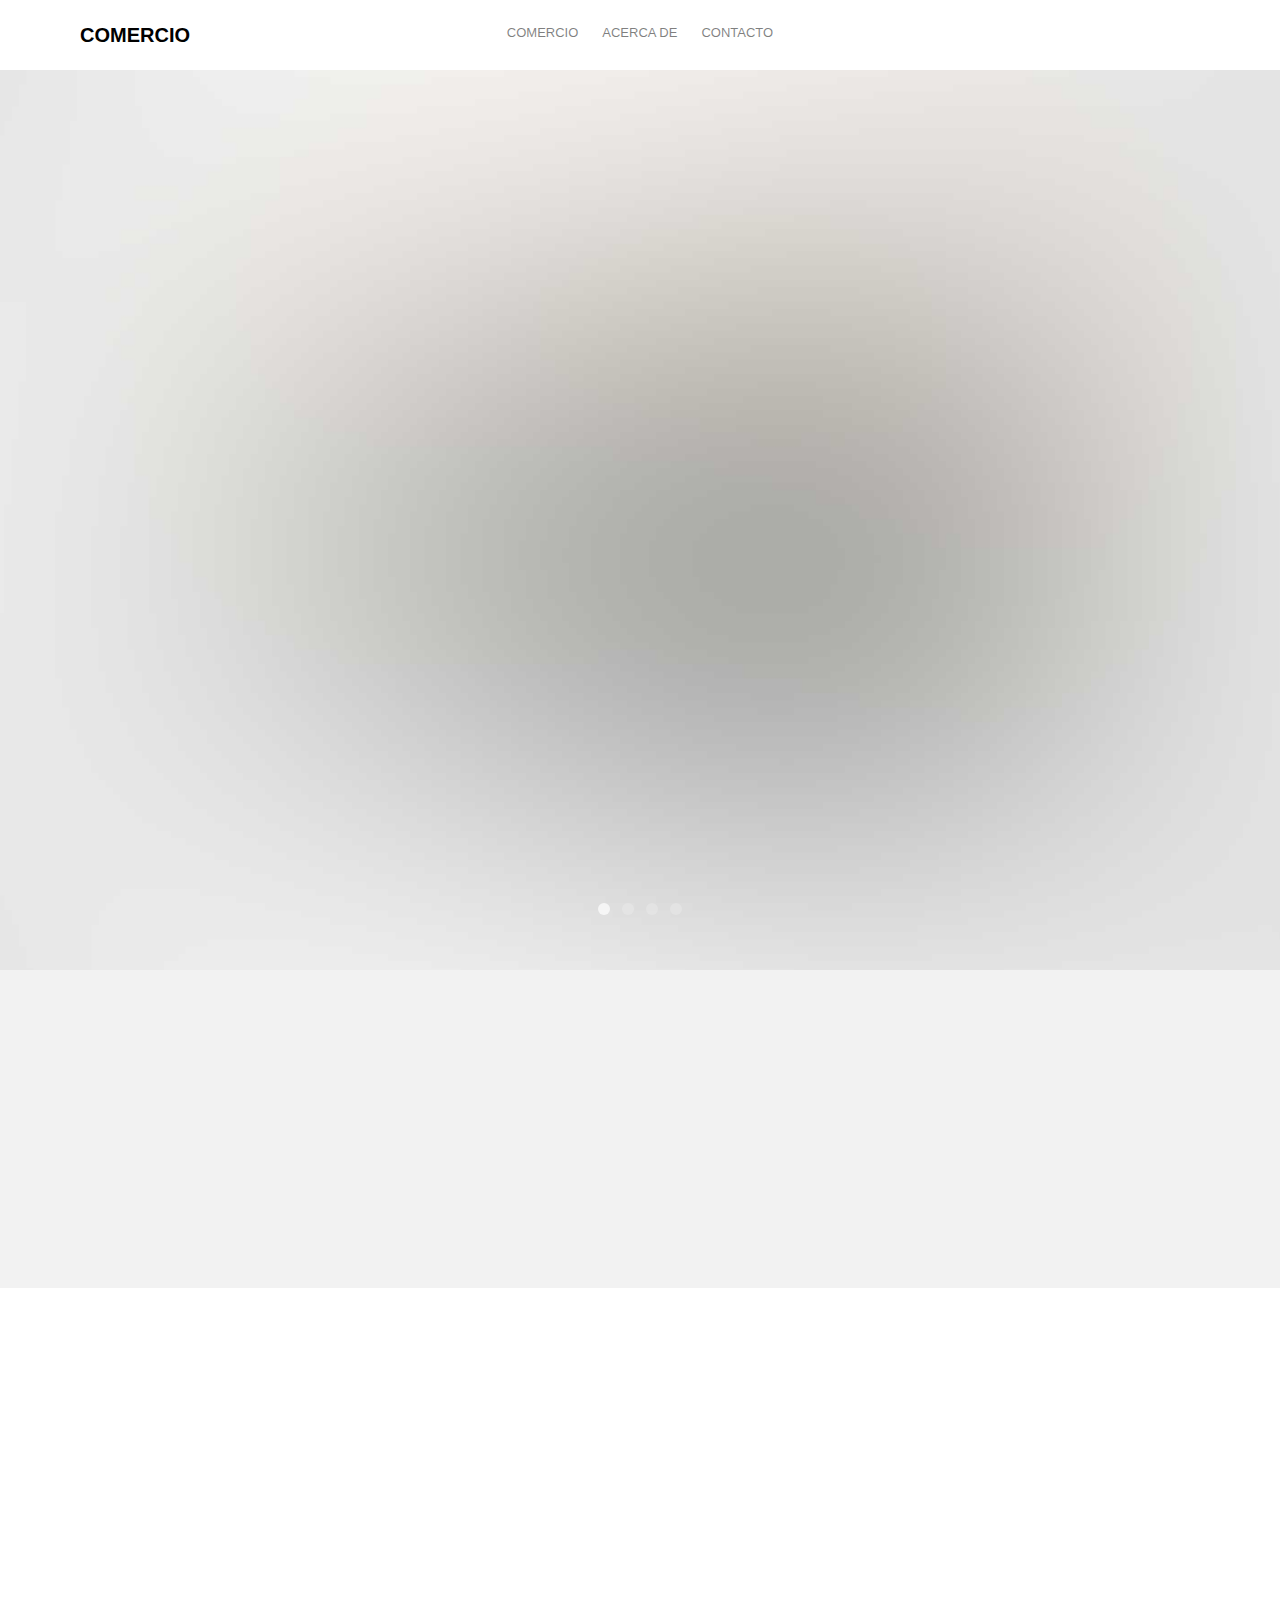
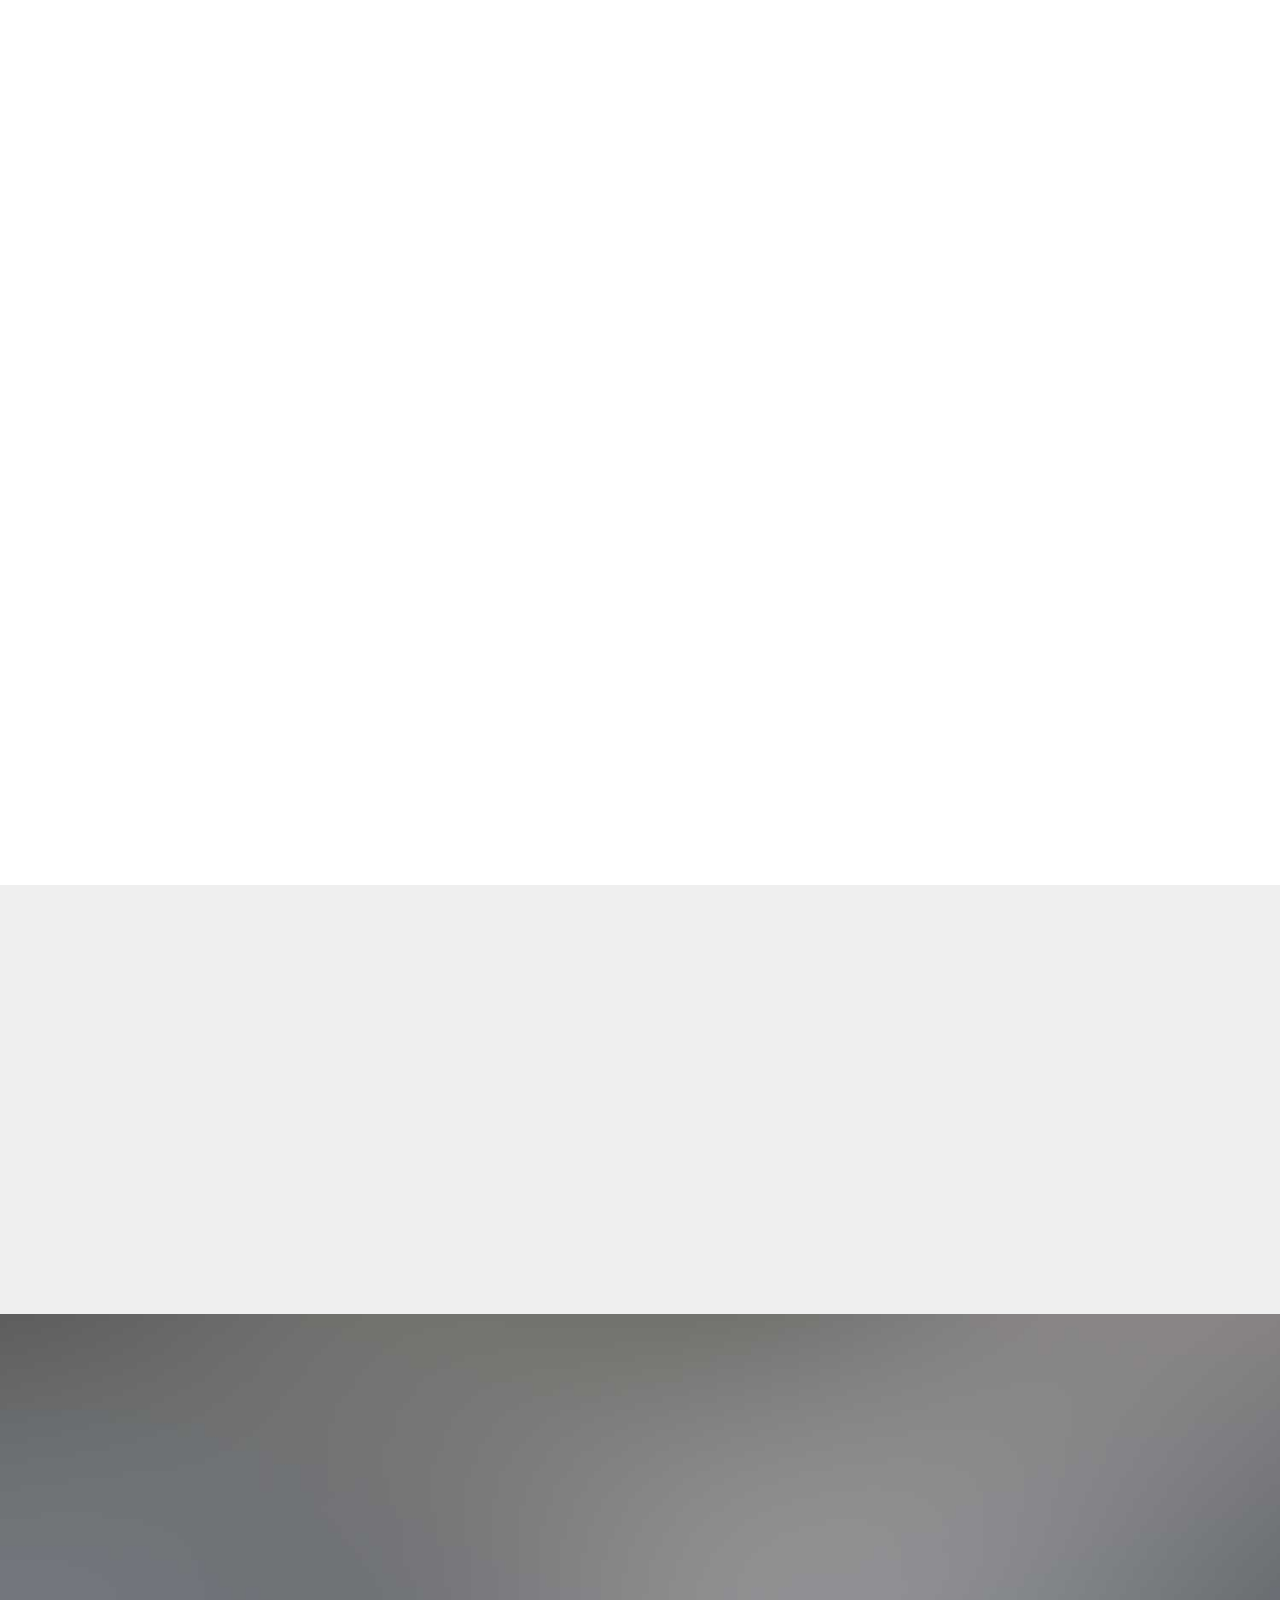
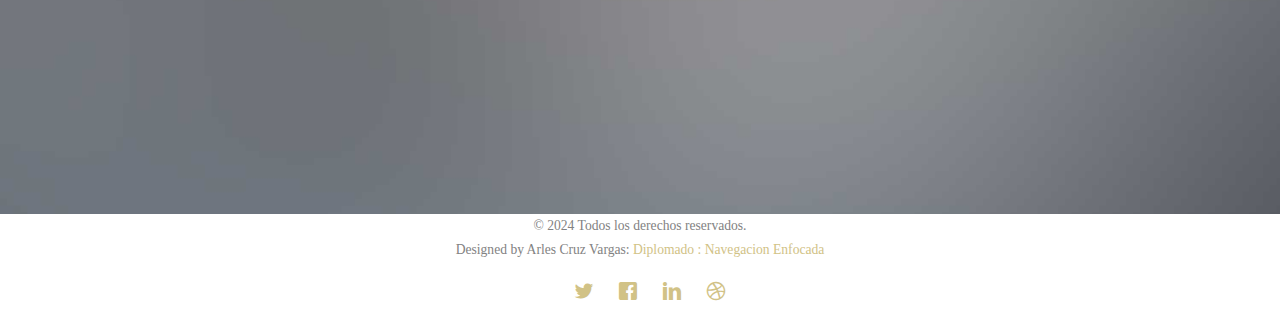
==== commit a928e96c: "2do commit pagina casi lista" ====
--- a/index.html
+++ b/index.html
@@ -5,7 +5,7 @@
 	<meta http-equiv="X-UA-Compatible" content="IE=edge">
 	<title>Comercio &mdash; SITIO WEB PARA NAVEGACION ENFOCADA</title>
 	<meta name="viewport" content="width=device-width, initial-scale=1">
-	<meta name="description" content="Free HTML5 Website Template by gettemplates.co" />
+	<meta name="description" content="NAVEGACION ENFOCADA" />
 	<meta name="keywords" content="free website templates, free html5, free template, free bootstrap, free website template, html5, css3, mobile first, responsive" />
 	<meta name="author" content="gettemplates.co" />
 
@@ -180,7 +180,7 @@
 				<div class="col-md-8 col-md-offset-2 text-center fh5co-heading">
 					<span>COSAS INTERESANTES</span>
 					<h2>Productos.</h2>
-					<p>Dignissimos asperiores vitae velit veniam totam fuga molestias accusamus alias autem provident. Odit ab aliquam dolor eius.</p>
+					<p>No puedes comprar la felicidad, pero puedes comprar nuestros productos al mejor precio que es casi lo mismo.</p>
 				</div>
 			</div>
 			<div class="row">
@@ -189,7 +189,7 @@
 						<div class="product-grid" style="background-image:url(images/producto1.jpg);">
 							<div class="inner">
 								<p>
-									<a href="single.html" class="icon"><i class="icon-shopping-cart"></i></a>
+									<!--<a href="single.html" class="icon"><i class="icon-shopping-cart"></i></a>-->
 									<a href="single.html" class="icon"><i class="icon-eye"></i></a>
 								</p>
 							</div>
@@ -206,7 +206,7 @@
 							<span class="sale">Oferta</span>
 							<div class="inner">
 								<p>
-									<a href="single.html" class="icon"><i class="icon-shopping-cart"></i></a>
+									<!--<a href="single.html" class="icon"><i class="icon-shopping-cart"></i></a>-->
 									<a href="single.html" class="icon"><i class="icon-eye"></i></a>
 								</p>
 							</div>
@@ -222,7 +222,7 @@
 						<div class="product-grid" style="background-image:url(images/producto-3.jpg);">
 							<div class="inner">
 								<p>
-									<a href="single.html" class="icon"><i class="icon-shopping-cart"></i></a>
+									<!--<a href="single.html" class="icon"><i class="icon-shopping-cart"></i></a>-->
 									<a href="single.html" class="icon"><i class="icon-eye"></i></a>
 								</p>
 							</div>
@@ -240,7 +240,7 @@
 						<div class="product-grid" style="background-image:url(images/producto-4.avif);">
 							<div class="inner">
 								<p>
-									<a href="single.html" class="icon"><i class="icon-shopping-cart"></i></a>
+									<!--<a href="single.html" class="icon"><i class="icon-shopping-cart"></i></a>-->
 									<a href="single.html" class="icon"><i class="icon-eye"></i></a>
 								</p>
 							</div>
@@ -256,7 +256,7 @@
 						<div class="product-grid" style="background-image:url(images/producto-5.avif);">
 							<div class="inner">
 								<p>
-									<a href="single.html" class="icon"><i class="icon-shopping-cart"></i></a>
+									<!--<a href="single.html" class="icon"><i class="icon-shopping-cart"></i></a>-->
 									<a href="single.html" class="icon"><i class="icon-eye"></i></a>
 								</p>
 							</div>
@@ -291,8 +291,8 @@
 		<div class="container">
 			<div class="row animate-box">
 				<div class="col-md-8 col-md-offset-2 text-center fh5co-heading">
-					<span>Testimony</span>
-					<h2>Happy Clients</h2>
+					<span>TESTIMONIO</span>
+					<h2>CLIENTES FELICES</h2>
 				</div>
 			</div>
 			<div class="row">
@@ -302,33 +302,33 @@
 							<div class="item">
 								<div class="testimony-slide active text-center">
 									<figure>
-										<img src="images/person1.jpg" alt="user">
+										<img src="images/testimonio-1.jpg" alt="user">
 									</figure>
-									<span>Jean Doe, via <a href="#" class="twitter">Twitter</a></span>
+									<span>Diana Duran, via <a href="#" class="twitter">Twitter</a></span>
 									<blockquote>
-										<p>&ldquo;Far far away, behind the word mountains, far from the countries Vokalia and Consonantia, there live the blind texts. Separated they live in Bookmarksgrove right at the coast of the Semantics, a large language ocean.&rdquo;</p>
+										<p>&ldquo;Me gusta comprar mis productos en este sitio web, me tarde demaisiado buscando por todos lados y justo aqui logro encontrar.&rdquo;</p>
 									</blockquote>
 								</div>
 							</div>
 							<div class="item">
 								<div class="testimony-slide active text-center">
 									<figure>
-										<img src="images/person2.jpg" alt="user">
+										<img src="images/testimonio-3.avif" alt="user">
+									</figure>
+									<span>Frank Quiroga, via <a href="#" class="twitter">Twitter</a></span>
+									<blockquote>
+										<p>&ldquo;En esta pagina se encuentra de todo y lo mejor es que todos los productos son baratos y de buena calidad.&rdquo;</p>
+									</blockquote>
+								</div>
+							</div>
+							<div class="item">
+								<div class="testimony-slide active text-center">
+									<figure>
+										<img src="images/testimonio-4.jpg" alt="user">
 									</figure>
 									<span>John Doe, via <a href="#" class="twitter">Twitter</a></span>
 									<blockquote>
-										<p>&ldquo;Separated they live in Bookmarksgrove right at the coast of the Semantics, a large language ocean.&rdquo;</p>
-									</blockquote>
-								</div>
-							</div>
-							<div class="item">
-								<div class="testimony-slide active text-center">
-									<figure>
-										<img src="images/person3.jpg" alt="user">
-									</figure>
-									<span>John Doe, via <a href="#" class="twitter">Twitter</a></span>
-									<blockquote>
-										<p>&ldquo;Far from the countries Vokalia and Consonantia, there live the blind texts. Separated they live in Bookmarksgrove right at the coast of the Semantics, a large language ocean.&rdquo;</p>
+										<p>&ldquo;Yo siempre realizo los pagos con mi tarjeta de credito y todos los productos son mucho mas barato, me gusta comprar aqui.&rdquo;</p>
 									</blockquote>
 								</div>
 							</div>
@@ -352,7 +352,7 @@
 								</span>
 
 								<span class="counter js-counter" data-from="0" data-to="22070" data-speed="5000" data-refresh-interval="50">1</span>
-								<span class="counter-label">Creativity Fuel</span>
+								<span class="counter-label">PERSONAS QUE VISITARON EL SITIO</span>
 
 							</div>
 						</div>
@@ -363,7 +363,7 @@
 								</span>
 
 								<span class="counter js-counter" data-from="0" data-to="450" data-speed="5000" data-refresh-interval="50">1</span>
-								<span class="counter-label">Happy Clients</span>
+								<span class="counter-label">CLIENTES FELICES</span>
 							</div>
 						</div>
 						<div class="col-md-3 col-sm-6 animate-box">
@@ -372,7 +372,7 @@
 									<i class="icon-shop"></i>
 								</span>
 								<span class="counter js-counter" data-from="0" data-to="700" data-speed="5000" data-refresh-interval="50">1</span>
-								<span class="counter-label">All Products</span>
+								<span class="counter-label">TODOS NUESTROS PRODUCTOS</span>
 							</div>
 						</div>
 						<div class="col-md-3 col-sm-6 animate-box">
@@ -382,17 +382,17 @@
 								</span>
 
 								<span class="counter js-counter" data-from="0" data-to="5605" data-speed="5000" data-refresh-interval="50">1</span>
-								<span class="counter-label">Hours Spent</span>
-
-							</div>
-						</div>
-					</div>
-				</div>
-			</div>
-		</div>
-	</div>
-
-	<div id="fh5co-started">
+								<span class="counter-label">HORAS GASTADAS</span>
+
+							</div>
+						</div>
+					</div>
+				</div>
+			</div>
+		</div>
+	</div>
+
+	<!--<div id="fh5co-started">
 		<div class="container">
 			<div class="row animate-box">
 				<div class="col-md-8 col-md-offset-2 text-center fh5co-heading">
@@ -416,7 +416,7 @@
 				</div>
 			</div>
 		</div>
-	</div>
+	</div>-->
 
 	<footer id="fh5co-footer" role="contentinfo">
 		<div class="container">
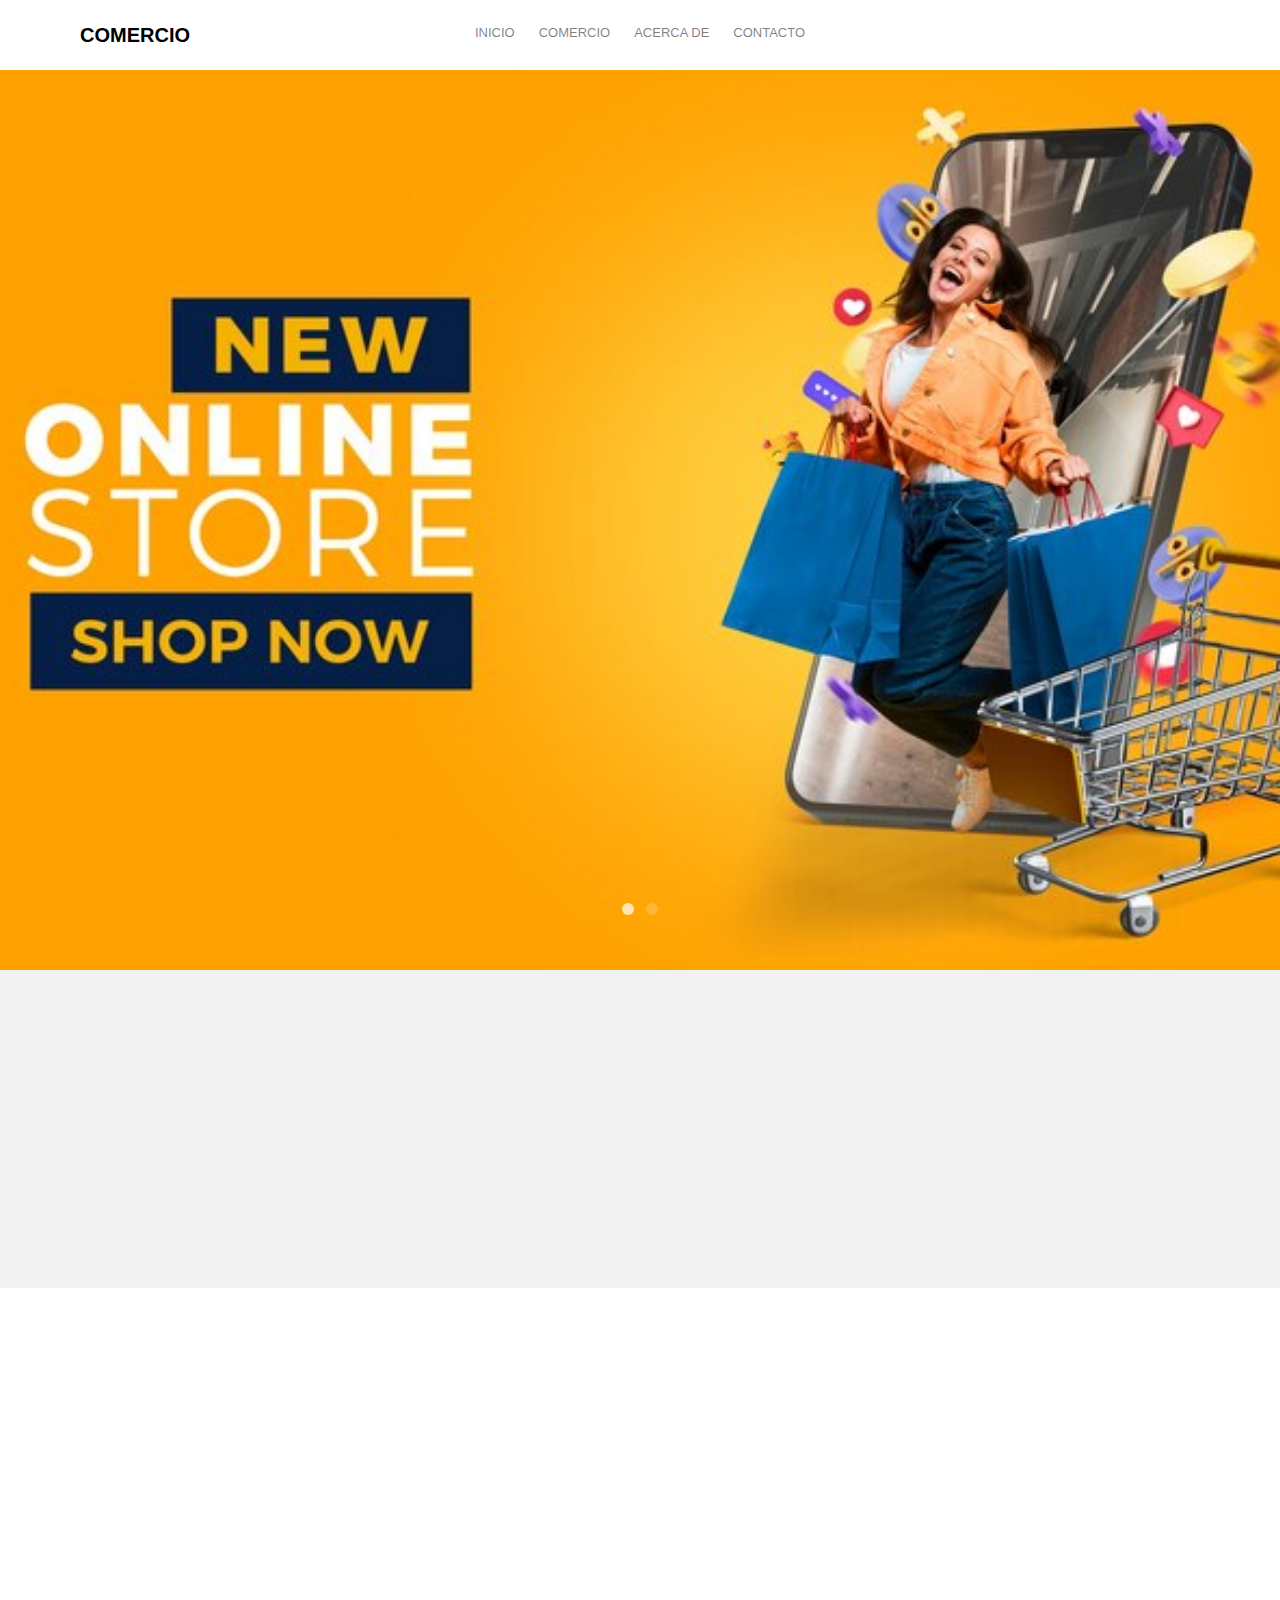
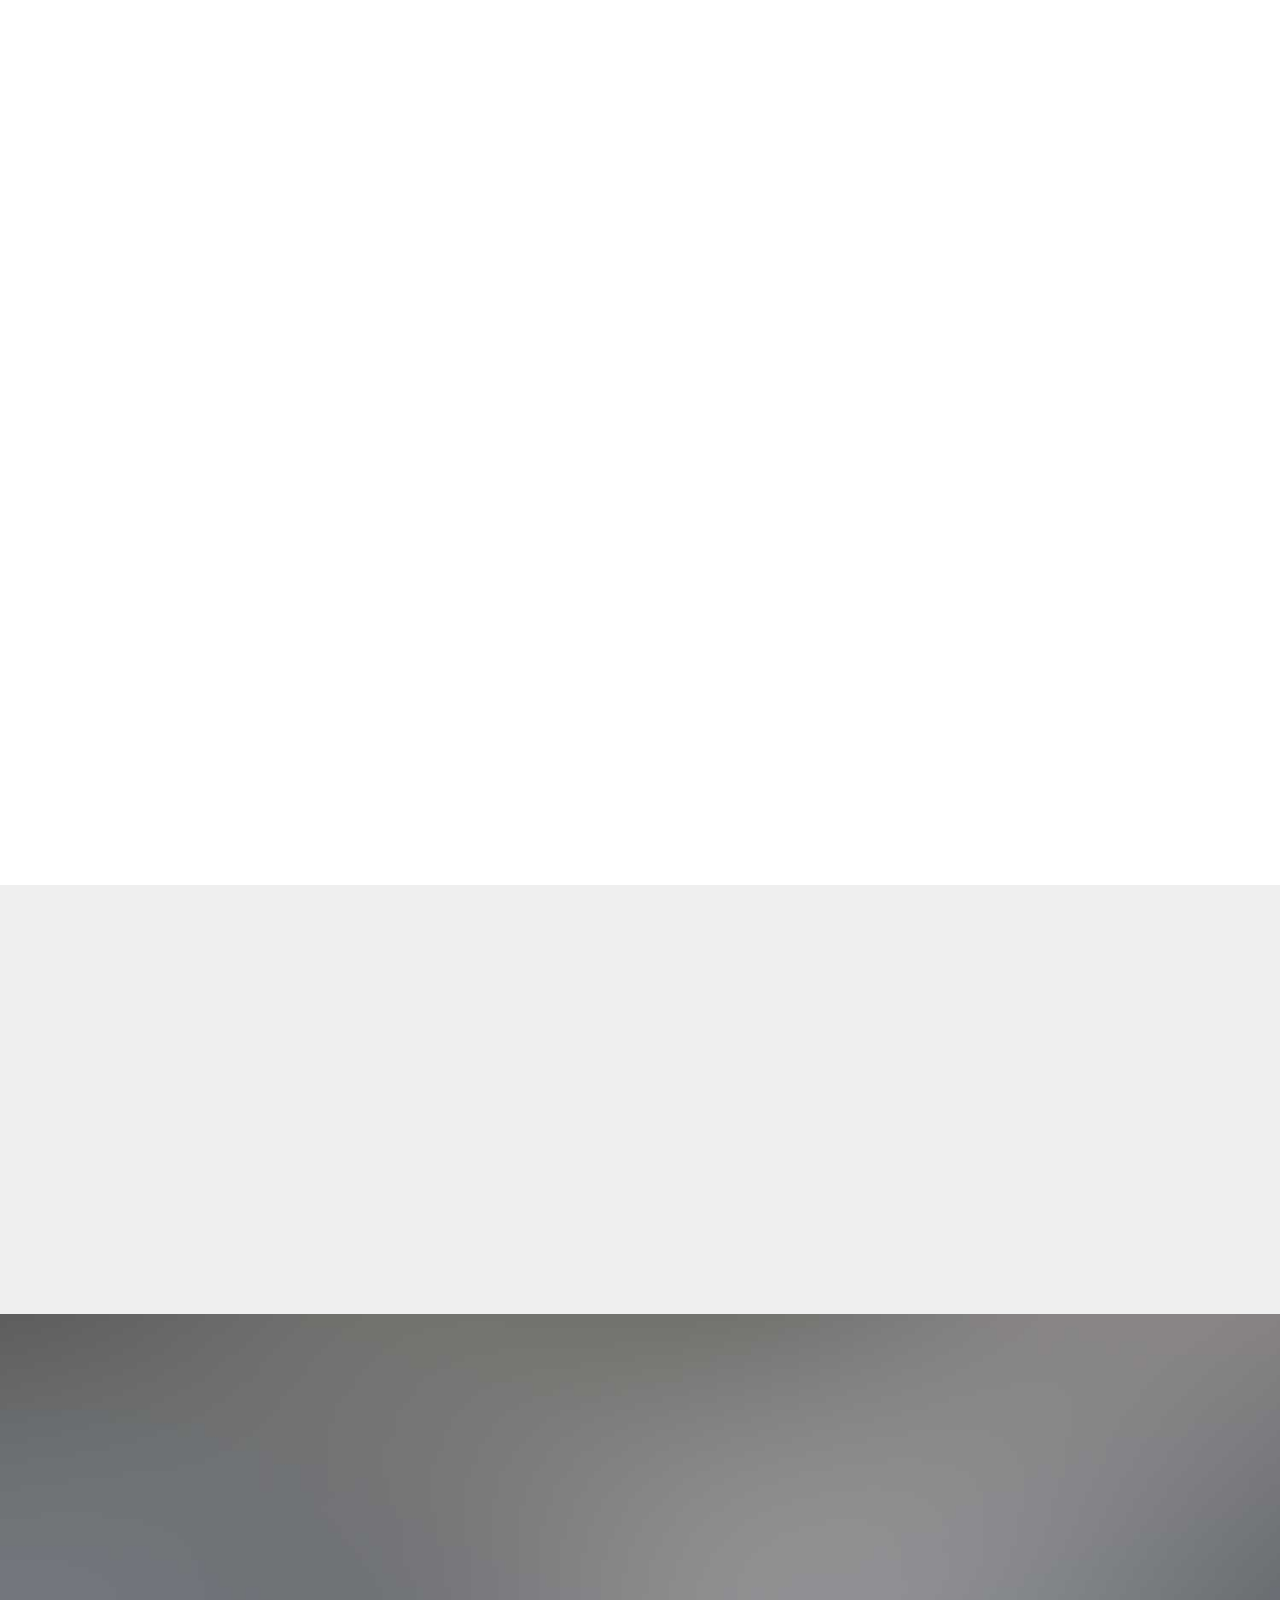
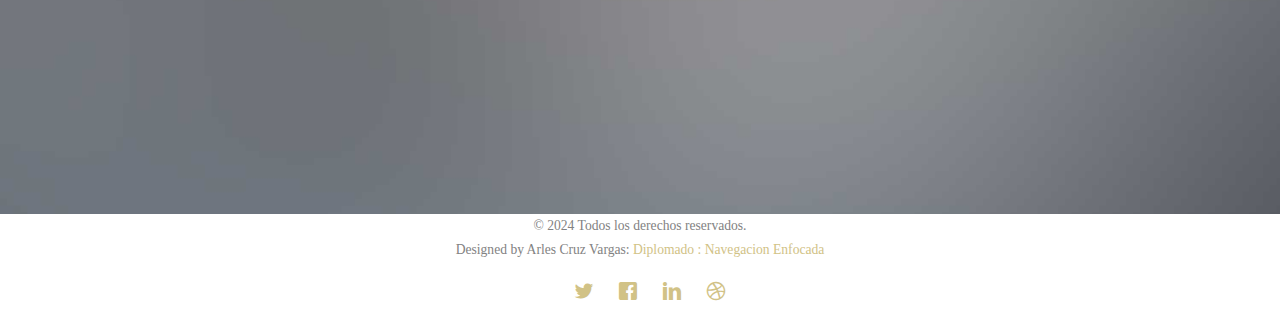
==== commit 8c7f6b4d: "sitio web completo" ====
--- a/index.html
+++ b/index.html
@@ -63,8 +63,9 @@
 				<div class="col-md-6 col-xs-6 text-center menu-1">
 					<ul>
 						<li class="has-dropdown">
-							<a href="product.html">Comercio</a>
+							<a href="index.html">Inicio</a>
 						</li>
+						<li><a href="product.html">Comercio</a></li>
 						<li><a href="about.html">Acerca de</a></li>
 						<li><a href="contact.html">Contacto</a></li>
 					</ul>
@@ -77,7 +78,7 @@
 	<aside id="fh5co-hero" class="js-fullheight">
 		<div class="flexslider js-fullheight">
 			<ul class="slides">
-		   	<li style="background-image: url(images/img_bg_1.jpg);">
+		   	<li style="background-image: url(images/banner_inicio.jpg);">
 		   		<div class="overlay-gradient"></div>
 		   		<div class="container">
 		   			<div class="col-md-6 col-md-offset-3 col-md-pull-3 js-fullheight slider-text">
@@ -92,7 +93,7 @@
 		   			</div>
 		   		</div>
 		   	</li>
-		   	<li style="background-image: url(images/img_bg_2.jpg);">
+		   	<!--<li style="background-image: url(images/img_bg_2.jpg);">
 		   		<div class="container">
 		   			<div class="col-md-6 col-md-offset-3 col-md-pull-3 js-fullheight slider-text">
 		   				<div class="slider-text-inner">
@@ -105,8 +106,8 @@
 		   				</div>
 		   			</div>
 		   		</div>
-		   	</li>
-		   	<li style="background-image: url(images/img_bg_3.jpg);">
+		   	</li>-->
+		   	<!--<li style="background-image: url(images/img_bg_3.jpg);">
 		   		<div class="container">
 		   			<div class="col-md-6 col-md-offset-3 col-md-pull-3 js-fullheight slider-text">
 		   				<div class="slider-text-inner">
@@ -119,7 +120,7 @@
 		   				</div>
 		   			</div>
 		   		</div>
-		   	</li>
+		   	</li>-->
 		   	<li style="background-image: url(images/img_bg_4.jpg);">
 		   		<div class="container">
 		   			<div class="col-md-6 col-md-offset-3 col-md-pull-3 js-fullheight slider-text">
@@ -212,7 +213,7 @@
 							</div>
 						</div>
 						<div class="desc">
-							<h3><a href="single.html">Pavilion Speaker</a></h3>
+							<h3><a href="single.html">Parlante Portatil</a></h3>
 							<span class="price">Bs.600</span>
 						</div>
 					</div>
@@ -228,7 +229,7 @@
 							</div>
 						</div>
 						<div class="desc">
-							<h3><a href="single.html">Ligomancer</a></h3>
+							<h3><a href="single.html">Audifonos inalambricos</a></h3>
 							<span class="price">Bs.280</span>
 						</div>
 					</div>
@@ -246,7 +247,7 @@
 							</div>
 						</div>
 						<div class="desc">
-							<h3><a href="single.html">Alato Cabinet</a></h3>
+							<h3><a href="single.html">Cartera</a></h3>
 							<span class="price">Bs.360</span>
 						</div>
 					</div>
@@ -262,7 +263,7 @@
 							</div>
 						</div>
 						<div class="desc">
-							<h3><a href="single.html">Earing Wireless</a></h3>
+							<h3><a href="single.html">Jugo de Granada</a></h3>
 							<span class="price">Bs.80</span>
 						</div>
 					</div>
@@ -278,7 +279,7 @@
 							</div>
 						</div>
 						<div class="desc">
-							<h3><a href="single.html">Sculptural Coffee Table</a></h3>
+							<h3><a href="single.html">Cerveza Brand</a></h3>
 							<span class="price">Bs.20</span>
 						</div>
 					</div>
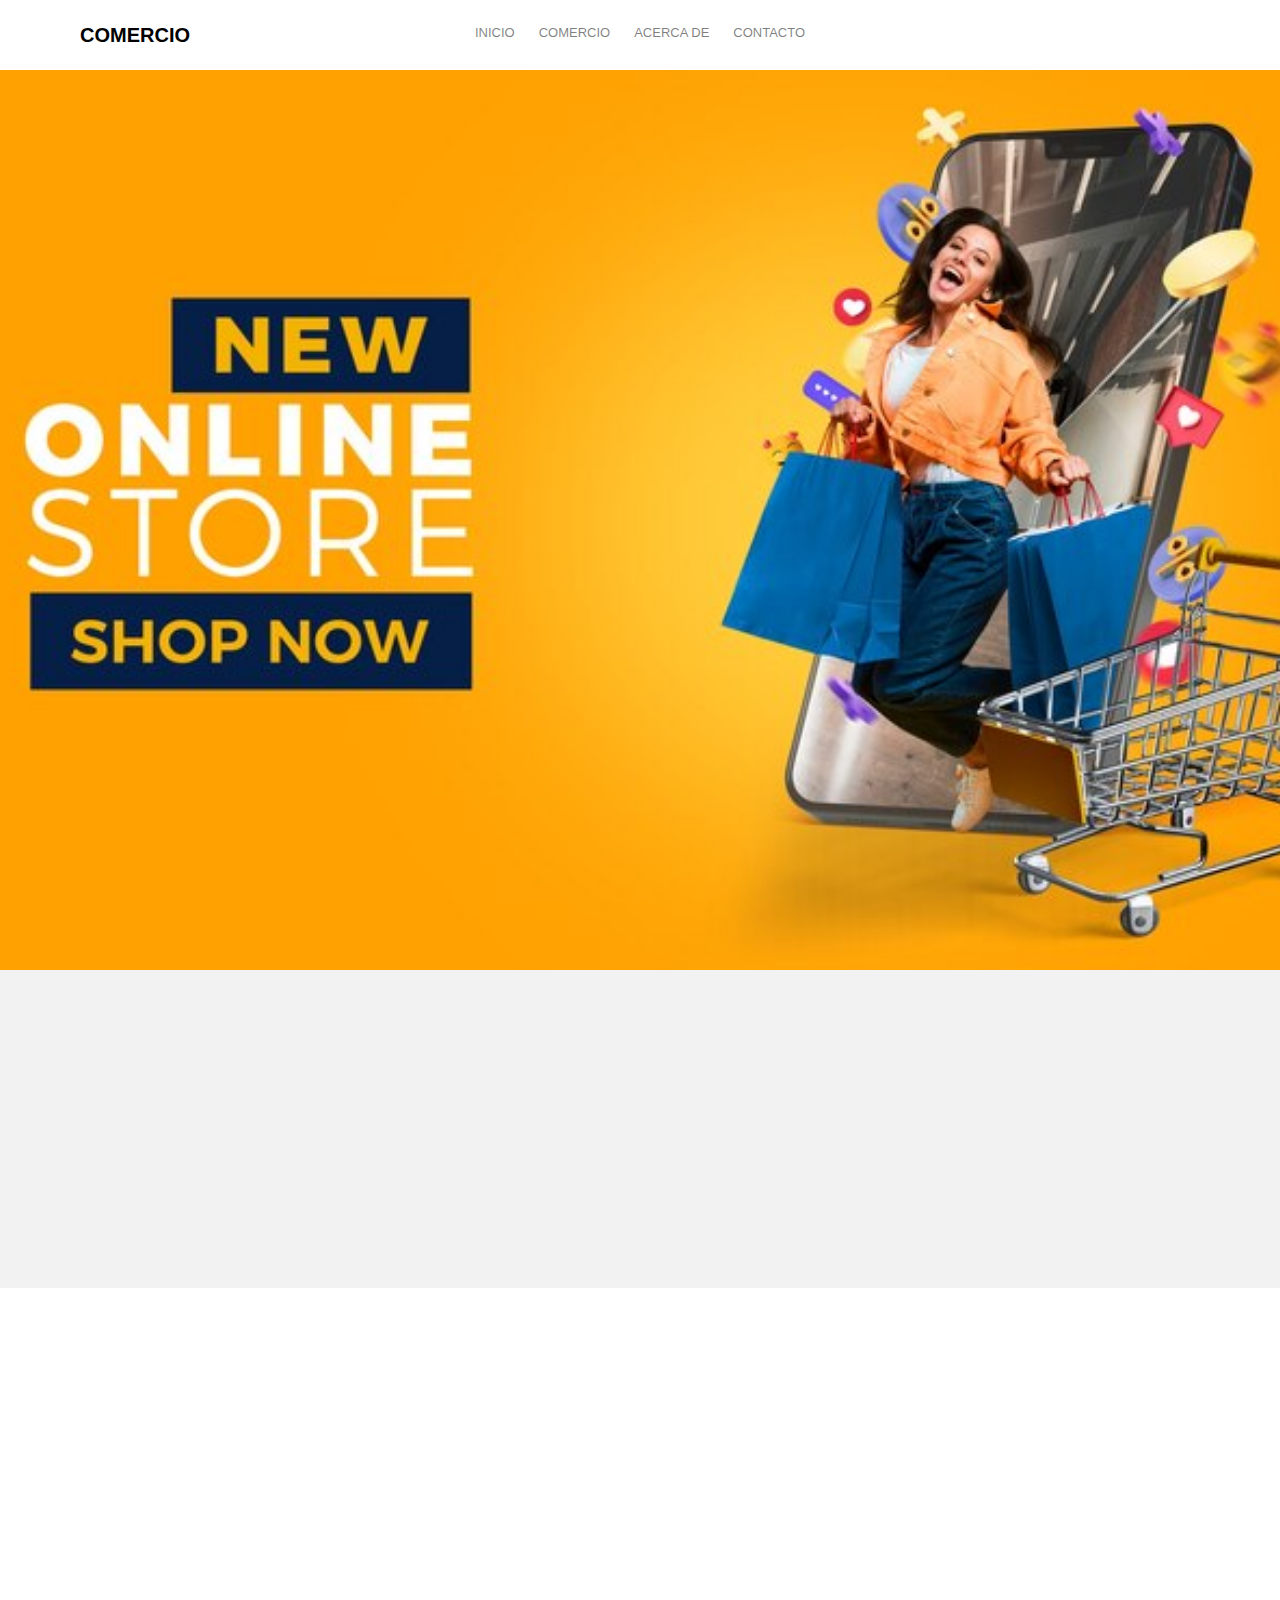
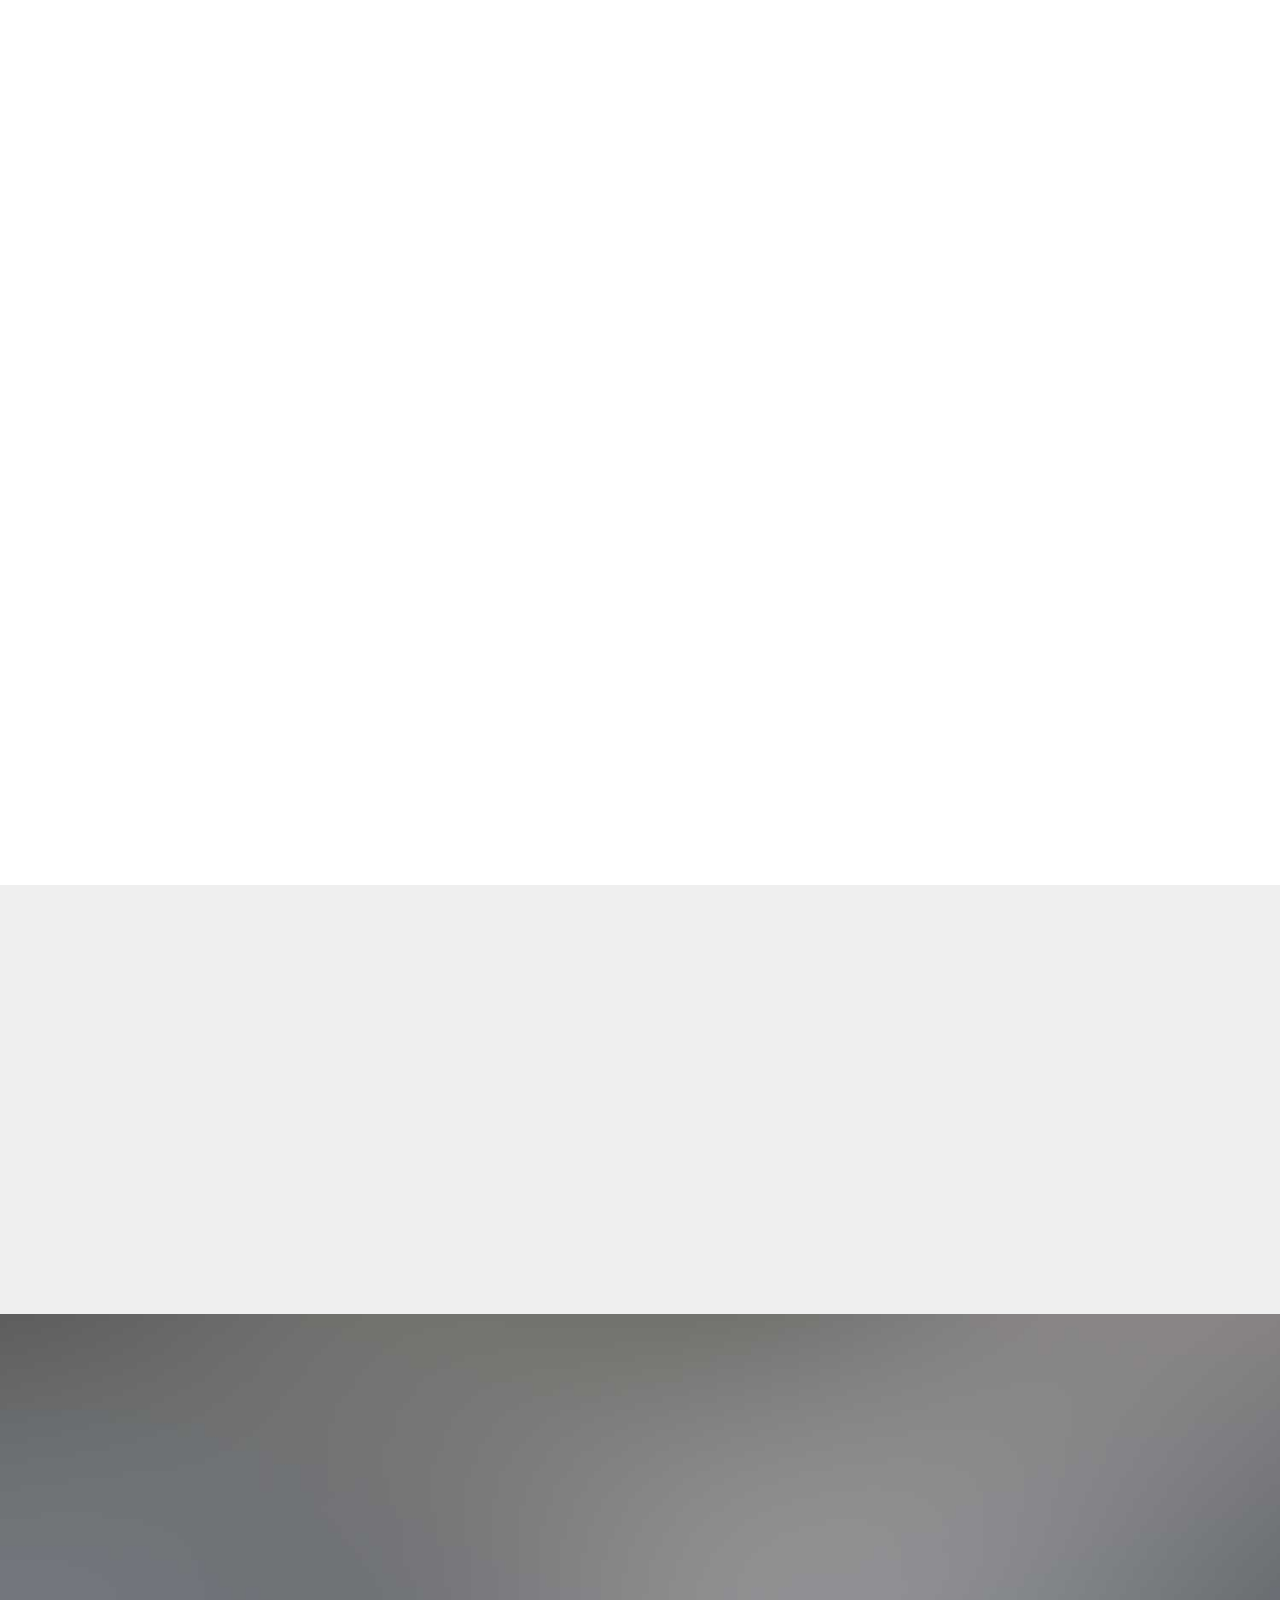
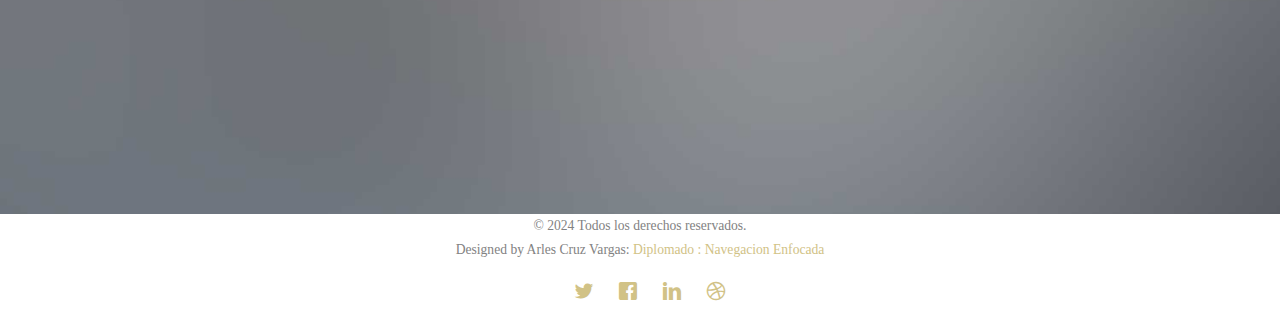
==== commit 9fb4c113: "se quito los demas baners de la pagina de inicio" ====
--- a/index.html
+++ b/index.html
@@ -81,58 +81,6 @@
 		   	<li style="background-image: url(images/banner_inicio.jpg);">
 		   		<div class="overlay-gradient"></div>
 		   		<div class="container">
-		   			<div class="col-md-6 col-md-offset-3 col-md-pull-3 js-fullheight slider-text">
-		   				<div class="slider-text-inner">
-		   					<div class="desc">
-		   						<span class="price">$800</span>
-		   						<h2>Alato Cabinet</h2>
-		   						<p>Far far away, behind the word mountains, far from the countries Vokalia and Consonantia, there live the blind texts. Separated they live in Bookmarksgrove.</p>
-			   					<p><a href="single.html" class="btn btn-primary btn-outline btn-lg">Purchase Now</a></p>
-		   					</div>
-		   				</div>
-		   			</div>
-		   		</div>
-		   	</li>
-		   	<!--<li style="background-image: url(images/img_bg_2.jpg);">
-		   		<div class="container">
-		   			<div class="col-md-6 col-md-offset-3 col-md-pull-3 js-fullheight slider-text">
-		   				<div class="slider-text-inner">
-		   					<div class="desc">
-		   						<span class="price">$530</span>
-		   						<h2>The Haluz Rocking Chair</h2>
-		   						<p>Far far away, behind the word mountains, far from the countries Vokalia and Consonantia, there live the blind texts. Separated they live in Bookmarksgrove.</p>
-			   					<p><a href="single.html" class="btn btn-primary btn-outline btn-lg">Purchase Now</a></p>
-		   					</div>
-		   				</div>
-		   			</div>
-		   		</div>
-		   	</li>-->
-		   	<!--<li style="background-image: url(images/img_bg_3.jpg);">
-		   		<div class="container">
-		   			<div class="col-md-6 col-md-offset-3 col-md-pull-3 js-fullheight slider-text">
-		   				<div class="slider-text-inner">
-		   					<div class="desc">
-		   						<span class="price">$750</span>
-		   						<h2>Alato Cabinet</h2>
-		   						<p>Far far away, behind the word mountains, far from the countries Vokalia and Consonantia, there live the blind texts. Separated they live in Bookmarksgrove.</p>
-			   					<p><a href="single.html" class="btn btn-primary btn-outline btn-lg">Purchase Now</a></p>
-		   					</div>
-		   				</div>
-		   			</div>
-		   		</div>
-		   	</li>-->
-		   	<li style="background-image: url(images/img_bg_4.jpg);">
-		   		<div class="container">
-		   			<div class="col-md-6 col-md-offset-3 col-md-pull-3 js-fullheight slider-text">
-		   				<div class="slider-text-inner">
-		   					<div class="desc">
-		   						<span class="price">$540</span>
-		   						<h2>The WW Chair</h2>
-		   						<p>Far far away, behind the word mountains, far from the countries Vokalia and Consonantia, there live the blind texts. Separated they live in Bookmarksgrove.</p>
-			   					<p><a href="single.html" class="btn btn-primary btn-outline btn-lg">Purchase Now</a></p>
-		   					</div>
-		   				</div>
-		   			</div>
 		   		</div>
 		   	</li>
 		  	</ul>
@@ -392,32 +340,6 @@
 			</div>
 		</div>
 	</div>
-
-	<!--<div id="fh5co-started">
-		<div class="container">
-			<div class="row animate-box">
-				<div class="col-md-8 col-md-offset-2 text-center fh5co-heading">
-					<h2>BOLETIN INFORMATIVO</h2>
-					<p>Estén atentos a nuestro último producto. Ahora puedes suscribirte</p>
-				</div>
-			</div>
-			<div class="row animate-box">
-				<div class="col-md-8 col-md-offset-2">
-					<form class="form-inline">
-						<div class="col-md-6 col-sm-6">
-							<div class="form-group">
-								<label for="email" class="sr-only">Email</label>
-								<input type="email" class="form-control" id="email" placeholder="Email">
-							</div>
-						</div>
-						<div class="col-md-6 col-sm-6">
-							<button type="submit" class="btn btn-default btn-block">Subscribe</button>
-						</div>
-					</form>
-				</div>
-			</div>
-		</div>
-	</div>-->
 
 	<footer id="fh5co-footer" role="contentinfo">
 		<div class="container">
